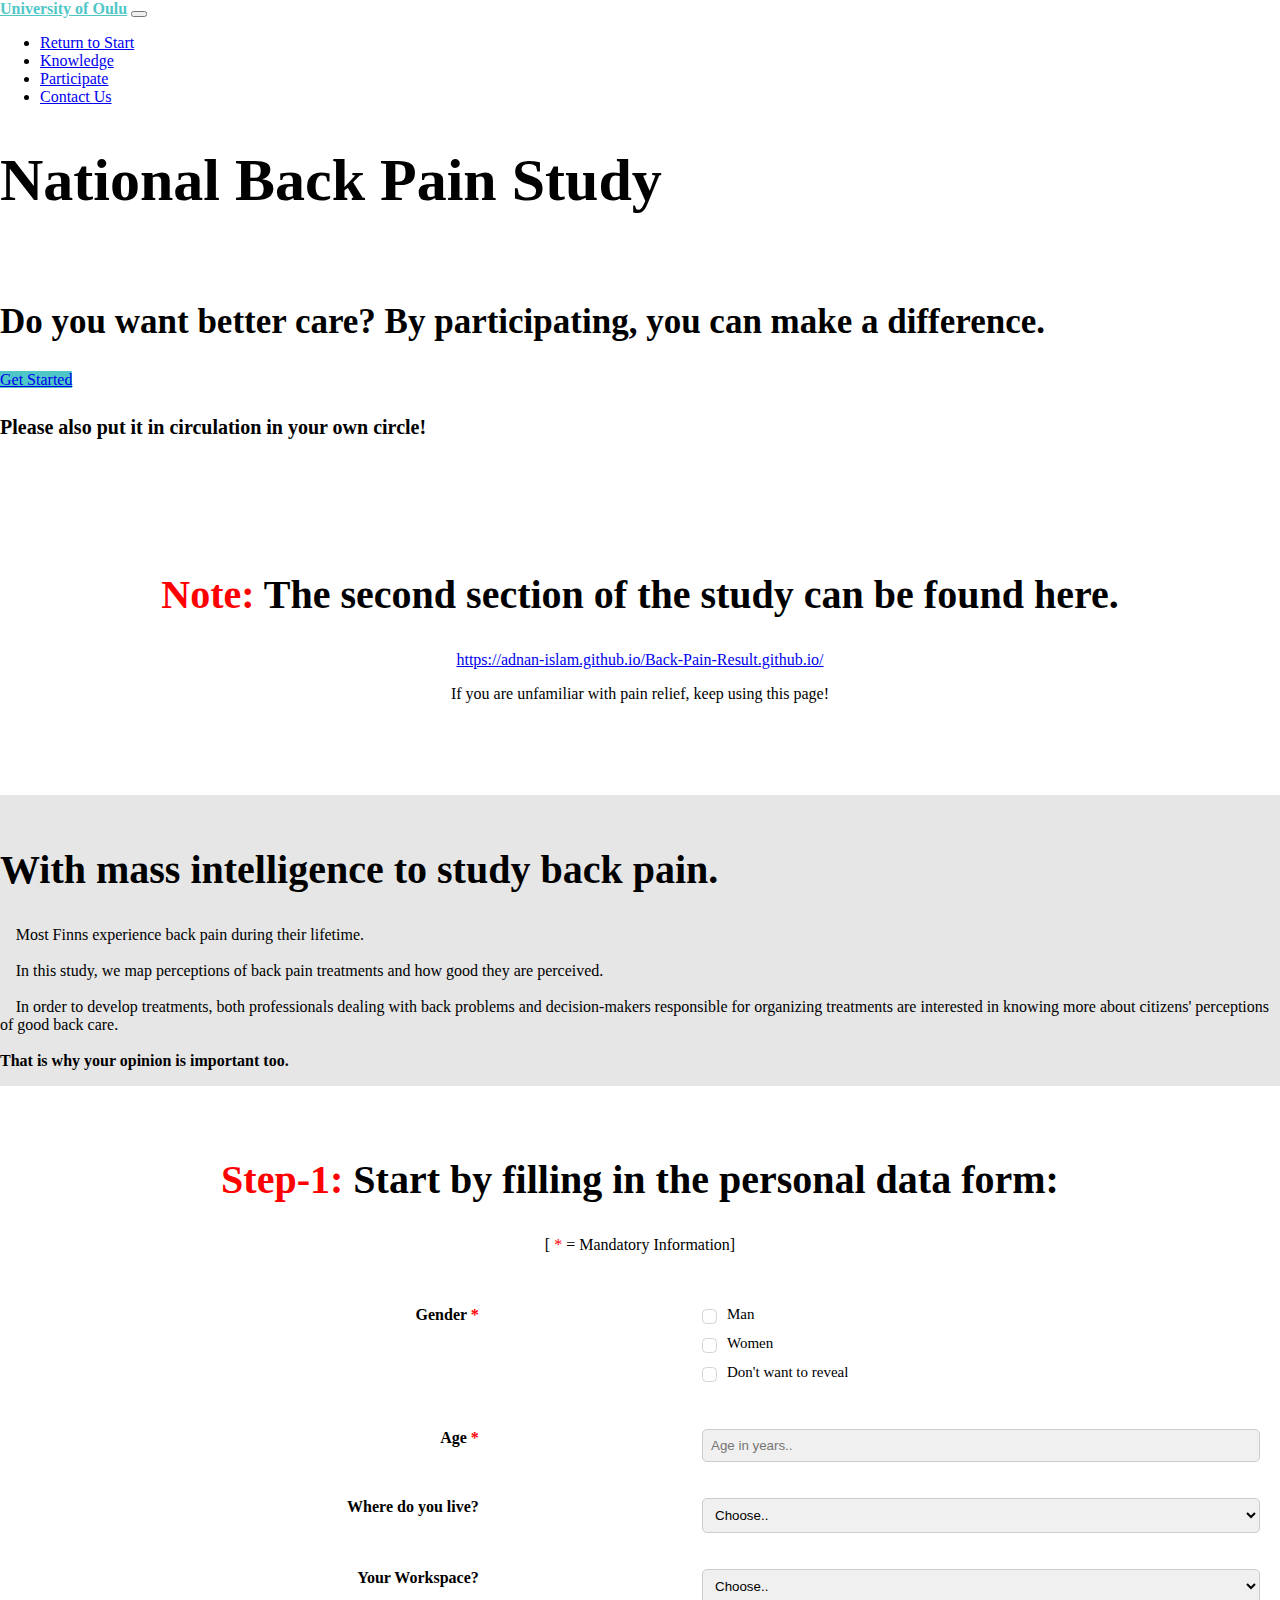
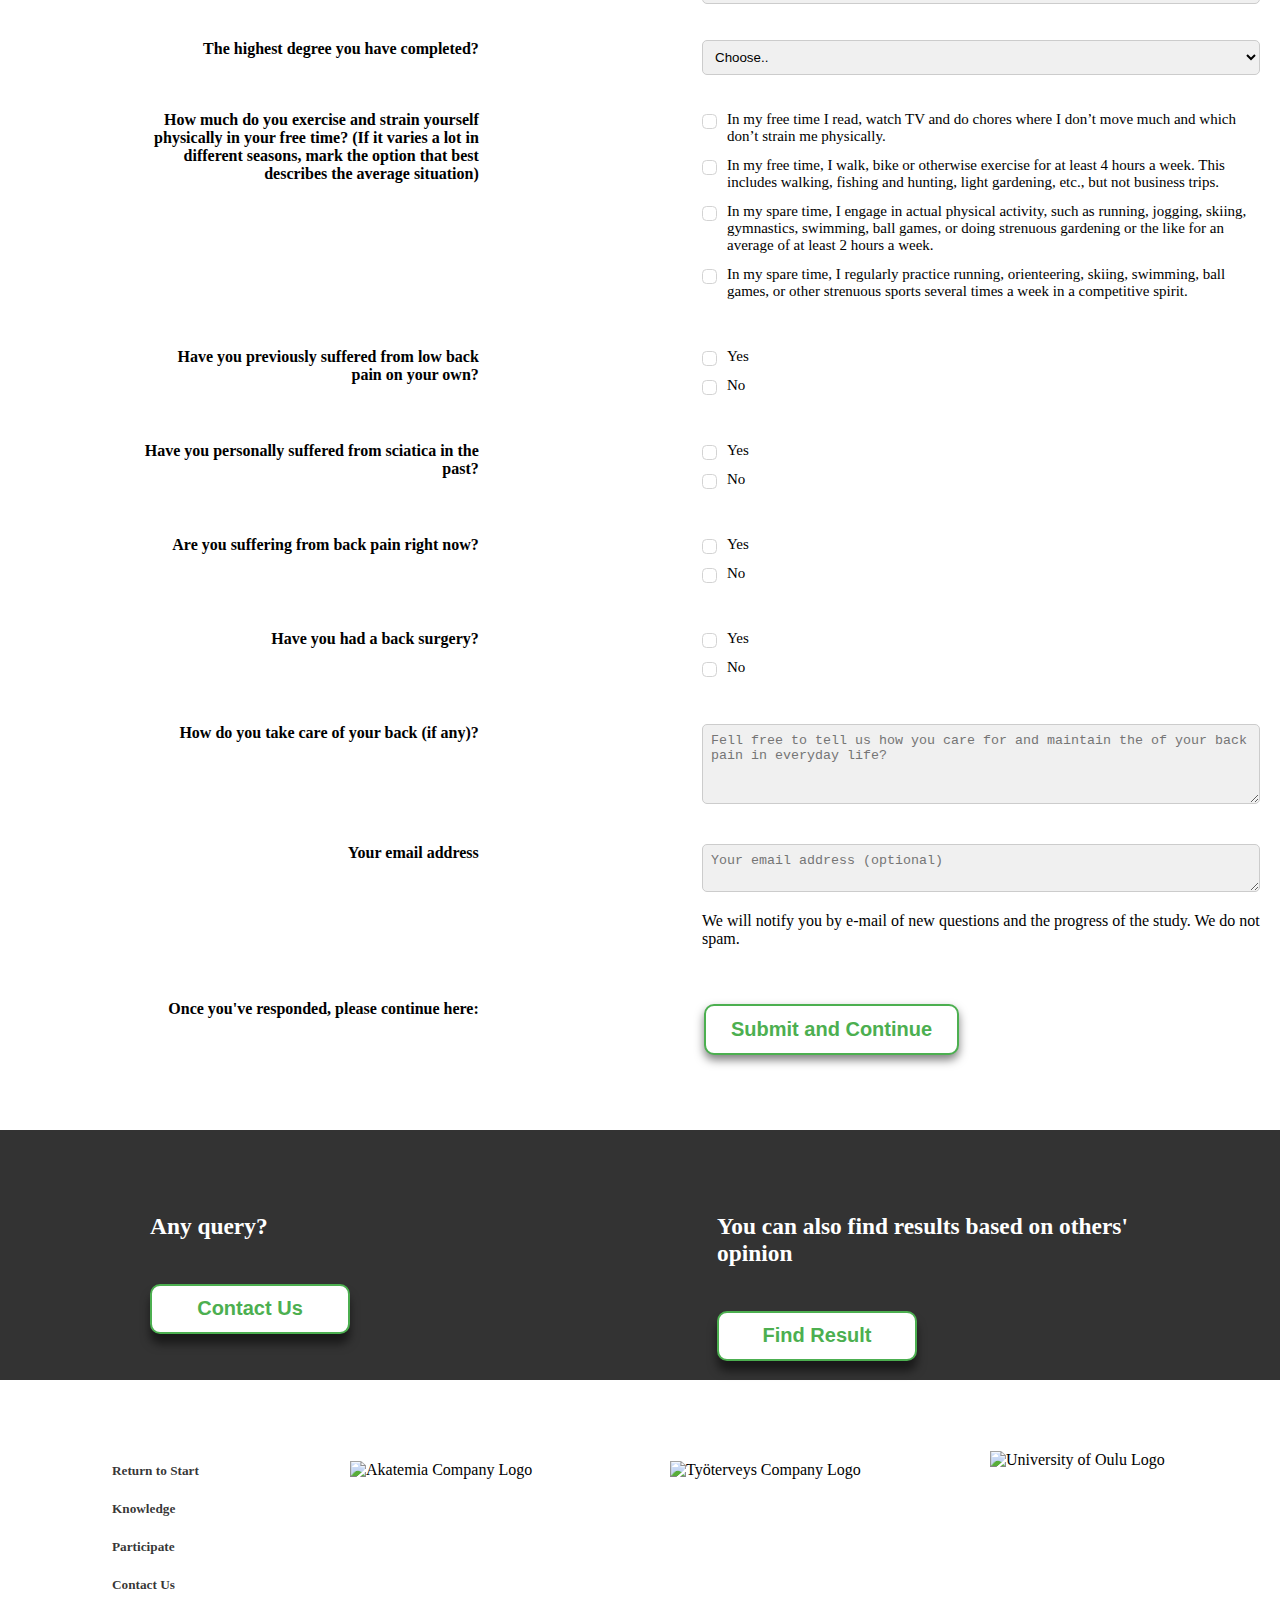
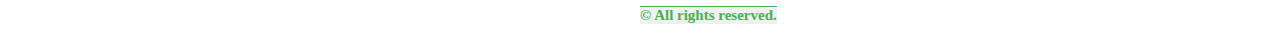
==== index.html @ d92f2172 "Update index.html" ====
<!DOCTYPE html>
<html lang="en">

  <head>
    <meta charset="utf-8">
    <meta name="viewport" content="width=device-width, initial-scale=1, shrink-to-fit=no">
    <meta name="description" content="National Back Pain Study">
    <meta name="author" content="Adnanul Islam">

    <title>National Back Pain</title>
    <!-- Own CSS file -->
    <link rel="stylesheet" type="text/css" href="css/Main.css">
    <link rel="stylesheet" type="text/css" media="screen and (max-width: 305px)" href="css/Very_Old_Mobile_Phone.css">
    <link rel="stylesheet" type="text/css" media="screen and (min-width: 306px) and (max-width: 400px)" href="css/Old_Mobile_Phone.css">
    <link rel="stylesheet" type="text/css" media="screen and (min-width: 401px) and (max-width: 600px)" href="css/Smart_Phone.css">
    <link rel="stylesheet" type="text/css" media="screen and (min-width: 601px) and (max-width: 770px)" href="css/Tablet.css">
    <link rel="stylesheet" type="text/css" media="screen and (min-width: 771px) and (max-width: 1000px)" href="css/Laptop.css">
    <link rel="stylesheet" type="text/css" media="screen and (min-width: 1001px) and (max-width: 1250px)" href="css/Desktop.css">
    <link rel="stylesheet" type="text/css" media="screen and (min-width: 1251px) and (max-width: 1500px)" href="css/Large_Desktop.css">
    <link rel="stylesheet" type="text/css" media="screen and (min-width: 1501px) and (max-width: 1800px)" href="css/Extra_Large_Laptop.css">
    <!-- Bootstrap core CSS -->
    <link href="vendor/bootstrap/css/bootstrap.min.css" rel="stylesheet">
    <!-- Custom styles for this template -->
    <link href="css/one-page-wonder.min.css" rel="stylesheet">
    <!-- Custom fonts for this template -->
    <link href="https://fonts.googleapis.com/css?family=Catamaran:100,200,300,400,500,600,700,800,900" rel="stylesheet">
    <link href="https://fonts.googleapis.com/css?family=Lato:100,100i,300,300i,400,400i,700,700i,900,900i" rel="stylesheet">
    <!-- Custom icons scripts -->
    <script src='https://kit.fontawesome.com/a076d05399.js'></script>
  </head>

  <body>

    <!-- Navigation -->
    <nav class="navbar navbar-expand-lg navbar-dark navbar-custom fixed-top">
      <div class="container">
        <a class="navbar-brand" href="#return-to-start" style="color: #50C7C7; font-weight: bold;">University of Oulu</a>
        <button class="navbar-toggler" type="button" data-toggle="collapse" data-target="#navbarResponsive" aria-controls="navbarResponsive" 
          aria-expanded="false" aria-label="Toggle navigation"><span class="navbar-toggler-icon"></span>
        </button>
        <div class="collapse navbar-collapse" id="navbarResponsive">
          <ul class="navbar-nav ml-auto">
            <li class="nav-item">
              <a class="nav-link" href="#return-to-start">Return to Start</a>
            </li>
             <li class="nav-item">
              <a class="nav-link" href="#knowledge">Knowledge</a>
            </li>
            <li class="nav-item">
              <a class="nav-link" href="#participate">Participate</a>
            </li>
            <li class="nav-item">
              <a class="nav-link" href="#contact-us">Contact Us</a>
            </li>
          </ul>
        </div>
      </div>
    </nav>

    <header id="return-to-start" class="masthead text-center text-white">
      <div class="masthead-content">
        <div class="container">
          <h1 class="masthead-heading mb-0" style="font-size: 60px">National Back Pain Study</h1><br>
          <h2 class="masthead-subheading mb-0" style="font-size: 35px">Do you want better care? By participating, you can make a difference.</h2>
          <a href="#" class="btn btn-primary btn-xl rounded-pill mt-5" style="background-color: #50C7C7; margin-bottom: 30px;">Get Started</a>
          <h4 class="masthead-subheading mb-0" style="font-size: 20px;"> Please also put it in circulation in your own circle!</h4>
        </div>
      </div>
      
      
      <div class="bg-circle-1 bg-circle"></div>
      <div class="bg-circle-2 bg-circle"></div>
      <div class="bg-circle-3 bg-circle"></div>
      <div class="bg-circle-4 bg-circle"></div>
    </header>

    <br><br><br><br>

    <section style="text-align: center; margin: 20px;">
      <h2 style="font-size: 40px;"><span style="color: red;">Note:</span> The second section of the study can be found here.</h2>
      <a href="https://adnan-islam.github.io/Back-Pain-Result.github.io/" target="_parent">https://adnan-islam.github.io/Back-Pain-Result.github.io/</a>
      <p>If you are unfamiliar with pain relief, keep using this page!</p>
    </section>

    <br><br><br><br>

    <section id="knowledge" style="background-color: #E6E6E6;">
      <div class="container">
        <div class="row align-items-center">
          <div class="col-lg-6 order-lg-2">
            <div class="p-5">
              <img class="img-fluid rounded-circle" src="img/05.jpg" alt="">
            </div>
          </div>
          <div class="col-lg-6 order-lg-1">
            <div class="p-5">
              <p>
                <h2 class="display-4" style="font-size:40px">With mass intelligence to study back pain.</h2>
                <strong><i style='font-size:15px' class='fas'>&#xf061;</i></strong> Most Finns experience back pain during their lifetime.
                <br><br>
                <strong><i style='font-size:15px' class='fas'>&#xf061;</i> </strong> In this study, we map perceptions of back pain treatments and how good they are perceived. 
                <br><br>
                <strong><i style='font-size:15px' class='fas'>&#xf061;</i> </strong> In order to develop treatments, both professionals dealing with back problems and decision-makers responsible for organizing treatments are interested in knowing more about citizens' perceptions of good back care.
                <br><br>
                <strong>That is why your opinion is important too.</strong>
              </p> 
            </div>
          </div>
        </div>
      </div>
    </section>

    <br><br>

    <section id="participate">
      <div class="container">
        <div class="row align-items-center">
          <div class="col-lg-6"></div>
          <div style="text-align: center; margin: 20px;">
          <h2 style="font-size: 40px;"> <span style="color: red;">Step-1: </span> Start by filling in the personal data form: </h2>
          <p>[ <span style="color: red;">*</span> = Mandatory Information]</p>

          <br><br>
        
          <form action="">
            <div class="row">
              <label class="form-info-selection required">Gender</label>
              <div class="form-radio-option">
                <label class="form-radio">Man
                  <input type="radio" name="radio"> <span class="checkmark"></span>
                </label>
                <label class="form-radio">Women
                  <input type="radio" name="radio"><span class="checkmark"></span>
                </label>
                <label class="form-radio">Don't want to reveal
                  <input type="radio" name="radio"><span class="checkmark"></span>
                </label>
              </div>
            </div>

            <br><br> 

            <div class="row">
              <label class="form-info-selection required">Age</label>
              <div class="form-radio-option" for="age-info">
                <input type="number" id="age-info" name="quantity" placeholder="Age in years..">
              </div>
            </div>

            <br><br> 

            <div class="row">
              <label class="form-info-selection" for="living-info">Where do you live?</label>
              <div class="form-radio-option">
                <select name="form-living-info" id="living-info">
                  <option>Choose..</option>
                  <option>Uusimaa</option>
                  <option>Southwest Finland</option>
                  <option>Eastern Uusimaa</option>
                  <option>Satakunta</option>
                  <option>Skirt</option>
                  <option>Pirkanmaa</option>
                  <option>Päijät-Häme</option>
                  <option>Kymenlaakso</option>
                  <option>South Karelia</option>
                  <option>South Savo</option>
                  <option>Westmeath</option>
                  <option>North Karelia</option>
                  <option>Middle-Finland</option>
                  <option>Southern Ostrobothnia</option>
                  <option>Ostrobothnia</option>
                  <option>Central Ostrobothnia</option>
                  <option>Northern Ostrobothnia</option>
                  <option>Lapland</option>
                  <option>Aland</option>
                </select>
              </div>
            </div>

            <br><br>

            <div class="row">
              <label class="form-info-selection" for="work-info">Your Workspace?</label>
              <div class="form-radio-option">
                <select name="form-living-info" id="work-info">
                  <option>Choose..</option>
                  <option>Full Time Employed</option>
                  <option>Part Time Employed</option>
                  <option>Retired</option>
                  <option>Unemployed</option>
                  <option>Don not want to answer</option>
                </select>
              </div>
            </div>

            <br><br> 

            <div class="row">
              <label class="form-info-selection" for="degree-info">The highest degree you have completed?</label>
              <div class="form-radio-option">
                <select name="form-living-info" id="degree-info">
                  <option>Choose..</option>
                  <option>University Degree (e.g. Master's, Doctor's, etc.)</option>
                  <option>Bachelor's Degree</option>
                  <option>Matriculation Examination</option>
                  <option>International Baccalaureate</option>
                  <option>Dual Degree (Student + Vocational Degree)</option>
                  <option>Further Qualification</option>
                  <option>Primary School Leaving Certificate</option>
                  <option>No Degree</option>
                  <option>Do not want to answer</option>
                </select>
              </div>
            </div>

            <br><br> 

            <div class="row">
              <label class="form-info-selection">How much do you exercise and strain yourself physically in your free time? (If it varies a lot in different  
                seasons, mark the option that best describes the average situation)
              </label>
              <div class="form-radio-option">
                <label class="form-radio">In my free time I read, watch TV and do chores where I don’t move much and which don’t strain me physically.
                  <input type="radio" name="radio"> <span class="checkmark"></span>
                </label>
                <label class="form-radio">In my free time, I walk, bike or otherwise exercise for at least 4 hours a week. This includes walking, fishing and 
                  hunting, light gardening, etc., but not business trips.
                  <input type="radio" name="radio"><span class="checkmark"></span>
                </label>
                <label class="form-radio">In my spare time, I engage in actual physical activity, such as running, jogging, skiing, gymnastics, swimming, 
                  ball games, or doing strenuous gardening or the like for an average of at least 2 hours a week.
                  <input type="radio" name="radio"><span class="checkmark"></span>
                </label>
                <label class="form-radio">In my spare time, I regularly practice running, orienteering, skiing, swimming, ball games, or other strenuous 
                  sports several times a week in a competitive spirit.
                  <input type="radio" name="radio"><span class="checkmark"></span>
                </label>
              </div>
            </div>

            <br><br>

            <div class="row">
              <label class="form-info-selection">Have you previously suffered from low back pain on your own?</label>
              <div class="form-radio-option">
                <label class="form-radio">Yes
                  <input type="radio" name="radio"> <span class="checkmark"></span>
                </label>
                <label class="form-radio">No
                  <input type="radio" name="radio"><span class="checkmark"></span>
                </label>
              </div>
            </div>

            <br><br>

            <div class="row">
              <label class="form-info-selection">Have you personally suffered from sciatica in the past?</label>
              <div class="form-radio-option">
                <label class="form-radio">Yes
                  <input type="radio" name="radio"> <span class="checkmark"></span>
                </label>
                <label class="form-radio">No
                  <input type="radio" name="radio"><span class="checkmark"></span>
                </label>
              </div>
            </div>

            <br><br>

            <div class="row">
              <label class="form-info-selection">Are you suffering from back pain right now?</label>
              <div class="form-radio-option">
                <label class="form-radio">Yes
                  <input type="radio" name="radio"> <span class="checkmark"></span>
                </label>
                <label class="form-radio">No
                  <input type="radio" name="radio"><span class="checkmark"></span>
                </label>
              </div>
            </div>

            <br><br>

            <div class="row">
              <label class="form-info-selection">Have you had a back surgery?</label>
              <div class="form-radio-option">
                <label class="form-radio">Yes
                  <input type="radio" name="radio"> <span class="checkmark"></span>
                </label>
                <label class="form-radio">No
                  <input type="radio" name="radio"><span class="checkmark"></span>
                </label>
              </div>
            </div>

            <br><br>
           
            <div class="row">
              <label class="form-info-selection" for="backpain-info">How do you take care of your back (if any)?</label>
              <div class="form-radio-option">
                <textarea id="subject" name="backpain-info" placeholder="Fell free to tell us how you care for and maintain the of your back pain in everyday life?" style="height: 80px;"></textarea>
              </div>
            </div>

            <br><br>
           
            <div class="row">
              <label class="form-info-selection" for="email-info">Your email address</label>
              <div class="form-radio-option">
                <textarea type="text" id="email-info" name="lastname" placeholder="Your email address (optional)" style="height: auto;"></textarea>
                <p>We will notify you by e-mail of new questions and the progress of the study. We do not spam.</p>
              </div>
            </div>

            <br><br>

            <div class="row">
              <label class="form-info-selection" for="form-button">Once you've responded, please continue here:</label>
              <div class="form-radio-option">
                <a href="Participate.html#participate" href="_parent">
                  <button class="form-button" type="button">Submit and Continue</button>
                </a>
              </div>
            </div>
          </form>
        </div>
      </div>
    </section>

    <br><br>

    <!-- Footer -->
    <div class="footer">
      <div class="Onboard" id="contact-us">
        <h3>Any query?</h3>
        <button onclick="openForm()" class="send_email_button" type="button">Contact Us</button>

        <div class="form-popup" id="myForm">
          <form action="#" class="form-container">
            <h2>Contact Form</h2>

            <label for="fname">First Name</label>
              <input type="text" id="fname" name="firstname" placeholder="Your first name..">

            <label for="lname">Last Name</label>
              <input type="text" id="lname" name="lastname" placeholder="Your last name..">

            <label for="subject">Your Message</label>
              <textarea id="subject" name="subject" placeholder="Write your message here.." style="height:100px"></textarea>

            <button type="button" class="submit_button" onclick="closeForm()">Send</button>
            <button type="button" class="close_button" onclick="closeForm()">Cancel</button>
          </form>
        </div>
      </div>

      <div class="Onboard_para">
        <h3> You can also find results based on others' opinion</h3>
        <a href="https://adnan-islam.github.io/Back-Pain-Result.github.io/" target="_parent"> 
          <button class="find-result-button" type="button">Find Result</button>
        </a> 
      </div>
    </div>

    <br><br>

    <!-- White Footer Part-->
    <div class="column">
      <div class="footer-link">
        <h5> <a href="#return-to-start"><i class='fas'>&#xf0da;</i> &nbsp;Return to Start</a> </h5>
        <h5> <a href="#knowledge"><i class='fas'>&#xf0da;</i> &nbsp;Knowledge</a> </h5>
        <h5> <a href="#participate"><i class='fas'>&#xf0da;</i> &nbsp;Participate</a> </h5>
        <h5> <a href="##contact-us"><i class='fas'>&#xf0da;</i> &nbsp;Contact Us</a> </h5>
      </div>
    </div>
    
    <div class="column"><img class="col_img" src="img/07.jpg" alt="Akatemia Company Logo"></div>
        
    <div class="column"><img class="col_img" src="img/08.jpg" alt="Työterveys Company Logo"></div>

    <div class="column"><img class="col_img_oulu" src="img/06.png" alt="University of Oulu Logo"></div>

    <br>

    <div class="rights">&copy; All rights reserved.</div>

    <!-- Bootstrap core JavaScript -->
    <script src="vendor/jquery/jquery.min.js"></script>
    <script src="vendor/bootstrap/js/bootstrap.bundle.min.js"></script>
    <!-- Own JavaScript -->
    <script src="Main_Study_Script.js"></script>
  </body>
</html>
---- css/Main.css ----
/* CSS for whole web page */

html {
    box-sizing: border-box;
}

*, *:before, *:after {
    box-sizing: inherit;
}

* img {
  max-width: 100%;
  width: 100%;  
} 

body, html {
  width: 100%;
  margin: 0;
  padding: 0;
  overflow-x: hidden;
}

button:focus {
  outline: none !important;
}

.required:after {
    content:" *";
    color: red;
}


	/* Form CSS*/
.form-radio {
  display: block;
  position: relative;
  padding-left: 25px;
  margin-bottom: 12px;
  margin-top: 0px;
  cursor: pointer;
  font-size: 15px;
  -webkit-user-select: none;
  -moz-user-select: none;
  -ms-user-select: none;
  user-select: none;
}

	/* Hide the browser's default radio button */
.form-radio input {
  position: absolute;
  opacity: 0;
  cursor: pointer;
}

	/* Create a custom radio button */
.checkmark {
  position: absolute;
  top: 3px;
  left: 0;
  height: 15px;
  width: 15px;
  border: 1px solid lightgray;
  background-color: white;
  border-radius: 30%;
}

	/* On mouse-over, add a grey background color */
.form-radio:hover input ~ .checkmark {
  background-color: lightgray;
}

	/* When the radio button is checked, add a blue background */
.form-radio input:checked ~ .checkmark {
  background-color: #4CAF50;
}

	/* Create the indicator (the dot/circle - hidden when not checked) */
.checkmark:after {
  content: "";
  position: absolute;
  display: none;
}

	/* Show the indicator (dot/circle) when checked */
.form-radio input:checked ~ .checkmark:after {
  display: block;
}

	/* Style the indicator (dot/circle) */
.form-radio .checkmark:after {
  top: 2px;
  left: 2px;
  bottom: 2px;
  right: 2px;
  width: 9px;
  height: 9px;
  border-radius: 80%;
  background: white;
}

	/* Form Options and Position */
form {
  text-align: left;
  margin-left: 10%;
}

.form-info-selection {
  float: left;
  width: 30%;
  text-align: right;
  font-weight: bold;
  
}

.form-radio-option {
  float: right;
  width: 50%;
  margin-left: 20px;
}


.form-radio-option input[type=text], .form-radio-option input[type=number], 
.form-radio-option select, .form-radio-option textarea {
  width: 100%;
  font-size: auto;
  padding: 8px;
  border: 1px solid #ccc;
  border-radius: 5px;
  background-color: #F0F0F0; 
  resize: vertical;
}

.form-radio-option input[type=text]:hover, .form-radio-option input[type=number]:hover, 
.form-radio-option select:hover, .form-radio-option textarea:hover {
  box-shadow: 2px 2px 10px 2px powderblue;
}

.form-radio-option input[type=text]:focus, .form-radio-option input[type=number]:focus, 
.form-radio-option select:focus, .form-radio-option textarea:focus {
  box-shadow: 2px 2px 10px 2px powderblue;
  outline: none;
  border: 1px solid black;
}


  /* Submit and Continue Button */
.form-button {
  border: none;
  color: white;
  padding: 12px 25px;
  text-align: center;
  text-decoration: none;
  display: inline-block;
  font-size: 20px;
  font-weight: bold;
  margin: 4px 2px;
  transition-duration: 0.4s;
  cursor: pointer;
  background-color: white; 
  color: #4CAF50; 
  border: 2px solid #4CAF50;
  border-radius: 10px;
  box-shadow: 0px 5px 10px 0px rgba(0, 0, 0, 0.5);
}

.form-button:hover {
  background-color: #4CAF50;
  color: white;
}

.row:after {
  content: "";
  display: table;
  clear: both;
}

  /* Black Footer part CSS */

.footer {
  clear: both;
  width: 100%;
  height: 250px;
  padding: 50px;
  margin-top: 15px;
  background: rgba(0, 0, 0, 0.8);
}

.Onboard {
  text-align: left;
  float: left;
  width: 35%;
  color: white;
  margin-left: 100px;
  margin-right: 10px;
  margin-top: 10px;
  font-size: 20px;
}

.Onboard_para {
  text-align: left;
  float: right;
  width: 35%;
  color: white;
  margin-left: 10px;
  margin-right: 100px;
  margin-top: 10px;
  font-size: 20px;
}


  /* Contact Us and Find Result Buttons CSS */

.send_email_button, .find-result-button {
  display: inline-block;
  width: 200px;
  height: 50px;
  padding: 0;
  margin-top: 20px;
  font-size: 20px;
  font-weight: bold;
  background-color: white; 
  color: #4CAF50; 
  border: 2px solid #4CAF50;
  outline: none;
  border-radius: 10px;
  box-shadow: 0px 10px 10px 0px rgba(0, 0, 0, 0.5);
  cursor: pointer;
  transition-duration: 0.4s;
}

.send_email_button:hover, .find-result-button:hover {
  background-color: #4CAF50;
  color: white;
  border: none;
  outline: none;
}


    /* Contact Us Pop Up Form CSS */

.form-popup {
  display: none;
  position: fixed;
  left: 300px;
  right: 100px;
  top: 100px;
  bottom: 30px;
  outline: none;
  border: none;
  z-index: 1031;
}

      
.form-container {
  text-align: left;
  width: 500px;
  height: 600px;
  padding: 20px;
  background-color: rgb(90, 138, 126);
  color: white;
  border-radius: 10px;
  border: none;

}

      
.form-container input[type=text], .form-container textarea {
  width: 100%;
  padding: 12px;
  font-size: 12px;
  border: 1px solid black;
  border-radius: 5px;
  box-sizing: border-box;
  margin-top: 10px;
  margin-bottom: 15px;
  resize: vertical;
}

.form-container input[type=text]:hover, .form-container textarea:hover {
  background-color: none;
  border: 1px solid black;
  outline: none;
  box-shadow: 2px 2px 10px 2px powderblue;
}

.form-container input[type=text]:focus, .form-container textarea:focus {
  background-color: none;
  border: 1px solid black;
  outline: none;
  box-shadow: 2px 2px 10px 2px powderblue;
}


     /* Contact Form  Buttons CSS */ 

.submit_button {
  width: 45%;
  height: 50px;
  font-size: 20px;
  font-weight: bold;
  padding: 0;
  margin: 10px;
  outline: none;
  border: none;
  border-radius: 10px;
  cursor: pointer;
  text-decoration: none;
  display: inline-block;
  transition-duration: 0.4s;
  background-color: white; 
  color: rgb(171, 119, 9); 
  border: 2px solid rgb(171, 119, 9);
  border-radius: 10px;
  box-shadow: 0px 10px 10px 0px rgba(0, 0, 0, 0.5);
}

.submit_button:hover {
  background-color: rgb(171, 119, 9);
  color: white;
}

      
.close_button {
  width: 45%;
  height: 50px;
  font-size: 20px;
  font-weight: bold;
  padding: 0;
  margin: 10px;
  outline: none;
  border: none;
  border-radius: 10px;
  cursor: pointer;
  text-decoration: none;
  display: inline-block;
  transition-duration: 0.4s;
  background-color: white; 
  color: red; 
  border: 2px solid red;
  border-radius: 10px;
  box-shadow: 0px 10px 10px 0px rgba(0, 0, 0, 0.5);
}

.close_button:hover {
  background-color: red;
  color: white;
}

/* Footer White part CSS */

.column { 
  float: left;
  width: 25%;
  padding: 25px;
}

.column a:link, .column a:visited, .column a:active {
  margin-left: 50px;
  color: rgba(0, 0, 0, 0.8);
  text-decoration: none;
} 

.column a:hover {
  color: green;
  text-decoration: none;
}

.footer-link {
  margin-left: 20px;
}

.col_img {
  float: left;
  margin-left: 5px;
  width: 200px;
  height: 100px;
  margin-top: 20px;
}

.col_img_oulu {
  float: left;
  margin-left: 5px;
  width: 250px;
  height: 100px;
  margin-top: 10px;
}

.column:after {
  content: "";
  display: table;
  clear: both;
}

div.rights {
  float: left;
  margin-left: 25%;
  font-weight: bold;
  font-size: 15px;
  color: #4CAF50;
  margin-top: 20px;
  margin-bottom: 20px;
  border-top: 1px solid #4CAF50;
  background-color: #F0F0F0;
}

/*---------------------------------------- Participate Page CSS ------------------------------------------------------------------------------------*/

#rate-proposal {
	float: left;
	margin-left: 10%;
	margin-right: 10%;
	margin-top: 10px;
	margin-bottom: 50px;
}

.gallery {
	position: relative;
	text-align: center;
	float: left;
	margin: 30px;
	width: 28%;
	height: 120px;
	padding: 10px;
	border-radius: 8px;
	background-color: white;
	color: #4CAF50;
	font-weight: bold;
	font-size: 20px;
	border: 1px solid #4CAF50;
	cursor: pointer;
}

.gallery:hover {
		box-shadow: 5px 5px 8px 5px rgba(0, 0, 0, 0.3);
}

.gallery:focus {
	background-color: rgba(0, 0, 0, 0.1);
}


	/* Range Slider CSS */

.slidecontainer {
	width: 60%;
	margin-top: 0px;
	margin-left: 20%;
	margin-right: 20%;
	margin-bottom: 20px;
}

#slider-range1, #slider-range2, #slider-range3, #slider-range4 {
	background: mediumseagreen;
	border-radius: 4px;
	border: none;
	outline: none;
	opacity: 0.8;
}

#amount1, #amount2, #amount3, #amount4 {
	border: none; 
	outline: none; 
	color: blue; 
	font-weight: bold;
	font-size: 20px;
}

	/* Took this from Jquery default CSS */
.ui-slider .ui-slider-range {
	background: rgb(171, 119, 9);
}

	/* Took this from Jquery default CSS */
span.ui-slider-handle.ui-corner-all.ui-state-default {
    border: 1px solid black;
    cursor: pointer;
}


	/* To display the result of search CSS */
#result_display {
	text-align: justify;
	margin-top: 10px;
	margin-left: 20%;
	margin-right: 20%;
	margin-bottom: 0px;
}

#result_display_new_criteria {
	text-align: justify;
	margin-top: 10px;
	margin-left: 20%;
	margin-right: 20%;
	margin-bottom: 50px;
}

	/* Submit and Rate other suggestions, and New Criteria Proposal Buttons CSS */
.submit-rate-button {
  display: inline-block;
  padding: 12px 25px;
  font-size: 20px;
  font-weight: bold;
  margin-left: 20%;
  transition-duration: 0.4s;
  cursor: pointer;
  background-color: #4CAF50; 
  color: white; 
  border: 2px solid #4CAF50;
  border-radius: 10px;
  text-decoration: none;
  box-shadow: 0px 5px 10px 0px rgba(0, 0, 0, 0.5);
}

.submit-new-criteria-button {
  display: inline-block;
  padding: 12px 25px;
  font-size: 20px;
  font-weight: bold;
  margin-left: 0%;
  transition-duration: 0.4s;
  cursor: pointer;
  background-color: #4CAF50; 
  color: white; 
  border: 2px solid #4CAF50;
  border-radius: 10px;
  text-decoration: none;
  box-shadow: 0px 5px 10px 0px rgba(0, 0, 0, 0.5);
}

.submit-rate-button:hover, .submit-new-criteria-button:hover {
  background-color: white;
  color: #4CAF50;
  border: 2px solid #4CAF50;
}

	/* Rate this proposal and Click here to add options CSS */
.proposal-below-button, .add-new-criteria-button {
  display: inline-block;
  padding: 5px;
  font-size: 20px;
  font-weight: bold;
  margin: 4px 2px;
  cursor: pointer;
  background-color: white;
  color: #4CAF50; 
  border: none;
  outline: none;
  text-decoration: none;
}

.proposal-below-button:hover, .add-new-criteria-button:hover {
  background-color: lightgray;
  color: #4CAF50;
  border-bottom: 2px solid #4CAF50;
  outline: none;
}
---- css/Very_Old_Mobile_Phone.css ----
@media screen and (max-width: 305px) {
	

	.form-button {
		width: 120px;
		height: 40px;
		padding: 2px;
		margin-top: 20px;
		font-size: 10px;
		font-weight: bold;
		background-color: white; 
		color: #4CAF50; 
		border: 2px solid #4CAF50;
		outline: none;
		border-radius: 10px;
		box-shadow: 0px 10px 10px 0px rgba(0, 0, 0, 0.5);
		cursor: pointer;
		transition-duration: 0.4s;
	}

	.send_email_button, .find-result-button {
		  display: inline-block;
		  width: 180px;
		  height: 50px;
		  padding: 0;
		  margin-top: 20px;
		  font-size: 18px;
		  font-weight: bold;
		  background-color: white; 
		  color: #4CAF50; 
		  border: 2px solid #4CAF50;
		  outline: none;
		  border-radius: 10px;
		  box-shadow: 0px 10px 10px 0px rgba(0, 0, 0, 0.5);
		  cursor: pointer;
		  transition-duration: 0.4s;
}

	.Onboard, .Onboard_para  {
		text-align: left;
	 	float: left;
	 	width: 100%;
	 	color: white;
	 	margin-left: 20px;
	 	margin-right: 20px;
	 	margin-top: 20px;
	 	margin-bottom: 20px;
	 	font-size: 20px;
 	}

 	.footer	{
		width: 100%;
		height: 450px;
		padding: 20px;
		font-size: 15px;
		margin-top: 10px;
		background: rgba(0, 0, 0, 0.8);
	}

	.column { 
		float: left;
		width: 100%;
		margin-left: 5px;
		margin-top: 20px;
		padding: 5px;
	}

	.col_img {
		float: left;
		margin-left: 8%;
		width: 200px;
		height: 100px;
		margin-top: 10px;
	}

	.col_img_oulu {
		float: left;
		margin-left: 8%;
		width: 200px;
		height: 100px;
		margin-top: 10px;
	}

	.footer-link {
  		margin-left: 5px;
	}

	.form-popup {
		left: 10px;
		right: 20px;
		top: 10px;
		bottom: 20px;
	}

	.form-container {
		width: 220px;
		height: 580px;
		padding: 10px;
		margin-right: 10px;
	}

	.submit_button, .close_button {
		width: 90%;
	}

	/*---------------------------------------- Participate Page CSS ------------------------------------------------------------------------------------*/

	#rate-proposal {
		float: left;
		margin-left: 10px;
		margin-right: 10px;
		margin-top: 10px;
		margin-bottom: 50px;
	}

	.gallery {
		margin: 10px;
		width: 90%;
		height: 100px;
		padding: 5px;
		border-radius: 8px;
		font-size: 12px;
	}

	.submit-rate-button, .submit-new-criteria-button {
		  padding: 10px;
		  font-size: 15px;
		  height: 80px;
		  width: 180px;
	}

}
---- css/Old_Mobile_Phone.css ----
@media screen and (min-width: 306px) and (max-width: 400px) {

	.form-button {
		width: 150px;
		height: 50px;
		padding: 2px;
		margin-top: 20px;
		font-size: 15px;
		font-weight: bold;
		background-color: white; 
		color: #4CAF50; 
		border: 2px solid #4CAF50;
		outline: none;
		border-radius: 10px;
		box-shadow: 0px 10px 10px 0px rgba(0, 0, 0, 0.5);
		cursor: pointer;
		transition-duration: 0.4s;
	}

	.Onboard, .Onboard_para  {
		text-align: left;
	 	float: left;
	 	width: 100%;
	 	color: white;
	 	margin-left: 20px;
	 	margin-right: 20px;
	 	margin-top: 20px;
	 	margin-bottom: 20px;
	 	font-size: 20px;
 	}


 	.footer	{
		width: 100%;
		height: 450px;
		padding: 30px;
		margin-top: 10px;
		background: rgba(0, 0, 0, 0.8);
	}


	.column { 
		float: left;
		width: 100%;
		margin-left: 6%;
		margin-top: 20px;
		padding: 5px;
	}

	.col_img {
		float: left;
		margin-left: 10%;
		width: 200px;
		height: 100px;
		margin-top: 10px;
	}

	.col_img_oulu {
		float: left;
		margin-left: 10%;
		width: 200px;
		height: 100px;
		margin-top: 10px;
	}

	.form-popup {
		left: 10px;
		right: 20px;
		top: 10px;
		bottom: 20px;
	}

	.form-container {
		width: 220px;
		height: 580px;
		padding: 10px;
		margin-right: 10px;
	}

	.submit_button, .close_button {
		width: 90%;
	}

	div.rights {
	  float: left;
	  margin-left: 28%;
	}


	/*---------------------------------------- Participate Page CSS ------------------------------------------------------------------------------------*/

	#rate-proposal {
		float: left;
		margin-left: 20px;
		margin-right: 10px;
		margin-top: 10px;
		margin-bottom: 50px;
	}

	.gallery {
		margin: 10px;
		width: 90%;
		height: 100px;
		padding: 5px;
		border-radius: 8px;
		font-size: 15px;
	}

	.submit-rate-button, .submit-new-criteria-button {
		  padding: 6px;
		  font-size: 12px;
		  height: 50px;
		  width: 200px;
	}
}
---- css/Smart_Phone.css ----
@media screen and (min-width: 401px) and (max-width: 600px) {

  	
	.form-button {
		width: 180px;
		height: 60px;
		padding: 0;
		margin-top: 20px;
		font-size: 17px;
		font-weight: bold;
		background-color: white; 
		color: #4CAF50; 
		border: 2px solid #4CAF50;
		outline: none;
		border-radius: 10px;
		box-shadow: 0px 10px 10px 0px rgba(0, 0, 0, 0.5);
		cursor: pointer;
		transition-duration: 0.4s;
	}
	
	
	.Onboard, .Onboard_para  {
		text-align: left;
	 	float: left;
	 	width: 100%;
	 	color: white;
	 	margin-left: 20px;
	 	margin-right: 20px;
	 	margin-top: 20px;
	 	margin-bottom: 20px;
	 	font-size: 20px;
 	}


 	.footer	{
		width: 100%;
		height: 400px;
		padding: 30px;
		margin-top: 10px;
		background: rgba(0, 0, 0, 0.8);
	}


	.column { 
		float: left;
		width: 100%;
		margin-left: 15%;
		margin-top: 20px;
		padding: 5px;
	}

	.col_img {
		float: left;
		margin-left: 10%;
		width: 200px;
		height: 100px;
		margin-top: 10px;
	}

	.col_img_oulu {
		float: left;
		margin-left: 10%;
		width: 200px;
		height: 100px;
		margin-top: 10px;
	}

	.form-popup {
		left: 20px;
		right: 20px;
		top: 10px;
		bottom: 20px;
	}

	.form-container {
		width: 250px;
		height: 580px;
		padding: 10px;
		margin-right: 10px;
	}

	.submit_button, .close_button {
		width: 90%;
	}

	div.rights {
	  float: left;
	  margin-left: 35%;
	}



	/*---------------------------------------- Participate Page CSS ------------------------------------------------------------------------------------*/

	#rate-proposal {
		float: left;
		margin-left: 30px;
		margin-right: 10px;
		margin-top: 10px;
		margin-bottom: 50px;
	}

	.gallery {
		margin: 10px;
		width: 40%;
		height: 100px;
		padding: 5px;
		border-radius: 8px;
		font-size: 12px;
	}

	.submit-rate-button, .submit-new-criteria-button {
		  padding: 5px;
		  font-size: 15px;
		  height: 50px;
		  width: 250px;
	}
}
---- css/Tablet.css ----
@media screen and (min-width: 601px) and (max-width: 770px) {

	
	.form-button {
		width: 220px;
		height: 60px;
		padding: 0;
		margin-top: 20px;
		font-size: 20px;
		font-weight: bold;
		background-color: white; 
		color: #4CAF50; 
		border: 2px solid #4CAF50;
		outline: none;
		border-radius: 10px;
		box-shadow: 0px 10px 10px 0px rgba(0, 0, 0, 0.5);
		cursor: pointer;
		transition-duration: 0.4s;
	}

	.Onboard, .Onboard_para {
		text-align: left;
	 	float: left;
	 	width: 90%;
	 	color: white;
	 	margin: 20px 30px 30px 30px;
	 	font-size: 20px;
 	}
 	
 	.footer	{
		background: rgba(0, 0, 0, 0.8);
		width: 100%;
		height: 400px;
		padding: 30px;
		margin-top: 10px;
	}

	.column { 
		float: left;
		width: 100%;
		margin-left: 25%;
		margin-top: 20px;
		padding: 5px;
	}

	.col_img {
		float: left;
		margin-left: 8%;
		width: 250px;
		height: 100px;
		margin-top: 10px;
	}

	.col_img_oulu {
		float: left;
		margin-left: 8%;
		width: 200px;
		height: 100px;
		margin-top: 10px;
	}


	.form-popup {
		left: 50px;
		right: 30px;
		top: 20px;
		bottom: 30px;
	}

	.form-container {
		width: 400px;
		height: 600px;
		padding: 20px;
		margin-right: 30px;
	}

	.submit_button, .close_button {
		width: 90%;
	}

	div.rights {
	  float: left;
	  margin-left: 40%;
	}

	/*---------------------------------------- Participate Page CSS ------------------------------------------------------------------------------------*/

	#rate-proposal {
		float: left;
		margin-left: 30px;
		margin-right: 10px;
		margin-top: 10px;
		margin-bottom: 50px;
	}

	.gallery {
		margin: 10px;
		width: 29%;
		height: 100px;
		padding: 5px;
		border-radius: 8px;
		font-size: 12px;
	}
}
---- css/Laptop.css ----
@media screen and (min-width: 771px) and (max-width: 1000px) {



	.Onboard {
		text-align: left;
	 	float: left;
	 	width: 45%;
	 	color: white;
	 	margin-left: 20px;
	 	margin-right: 10px;
	 	margin-top: 10px;
	 	font-size: 20px;
 	}

 	.Onboard_para {
		text-align: left;
		float: right;
		width: 45%;
		color: white;
		margin-left: 10px;
		margin-right: 20px;
		margin-top: 10px;
		font-size: 20px;
	}

	.column { 
		float: left;
		width: 30%;
		margin-left: 10px;
		margin-top: 20px;
		padding: 5px;
	}

	.col_img {
		float: left;
		margin-left: 10%;
		width: 200px;
		height: 100px;
		margin-top: 10px;
	}

	.col_img_oulu {
		float: left;
		margin-left: 10%;
		width: 250px;
		height: 100px;
		margin-top: 10px;
	}

	.form-popup {
		left: 200px;
		right: 30px;
		top: 100px;
		bottom: 30px;
	}

	.form-container {
		width: 400px;
		height: 600px;
		padding: 20px;
		margin-right: 30px;
	}

	.submit_button, .close_button {
		width: 90%;
	}

	.footer-link {
  		margin-left: 10px;
	}

	div.rights {
	  float: left;
	  margin-left: 45%;
	}

	/*---------------------------------------- Participate Page CSS ------------------------------------------------------------------------------------*/

	#rate-proposal {
		float: left;
		margin-left: 30px;
		margin-right: 20px;
		margin-top: 10px;
		margin-bottom: 50px;
	}

	.gallery {
		margin: 10px;
		width: 30%;
		height: 100px;
		padding: 5px;
		border-radius: 8px;
		font-size: 15px;
	}
}
---- css/Desktop.css ----
@media screen and (min-width: 1001px) and (max-width: 1250px) {


	.column { 
		float: left;
		width: 24%;
		margin-left: 5px;
		margin-top: 20px;
		padding: 2px;
	}

	.col_img {
		float: left;
		margin-left: 5px;
		width: 200px;
		height: 100px;
		margin-top: 20px;
	}

	.col_img_oulu {
		float: left;
		margin-left: 5px;
		width: 250px;
		height: 100px;
		margin-top: 10px;
	}

		/*---------------------------------------- Participate Page CSS ------------------------------------------------------------------------------------*/

	#rate-proposal {
		float: left;
		margin-left: 5%;
		margin-right: 2%;
		margin-top: 10px;
		margin-bottom: 50px;
	}

	.gallery {
		margin: 10px;
		width: 30%;
		height: 100px;
		padding: 5px;
		border-radius: 8px;
		font-size: 15px;
	}
}
---- css/Large_Desktop.css ----
@media screen and (min-width: 1251px) and (max-width: 1500px) {

	.col_img {
		float: left;
		margin-left: 5px;
		width: 200px;
		height: 100px;
		margin-top: 20px;
	}

	.col_img_oulu {
		float: left;
		margin-left: 5px;
		width: 250px;
		height: 100px;
		margin-top: 10px;
	}

			/*---------------------------------------- Participate Page CSS ------------------------------------------------------------------------------------*/

	#rate-proposal {
		float: left;
		margin-left: 10%;
		margin-right: 10%;
		margin-top: 10px;
		margin-bottom: 50px;
	}

	.gallery {
		margin: 10px;
		width: 30%;
		height: 100px;
		padding: 5px;
		border-radius: 8px;
		font-size: 18px;
	}

}
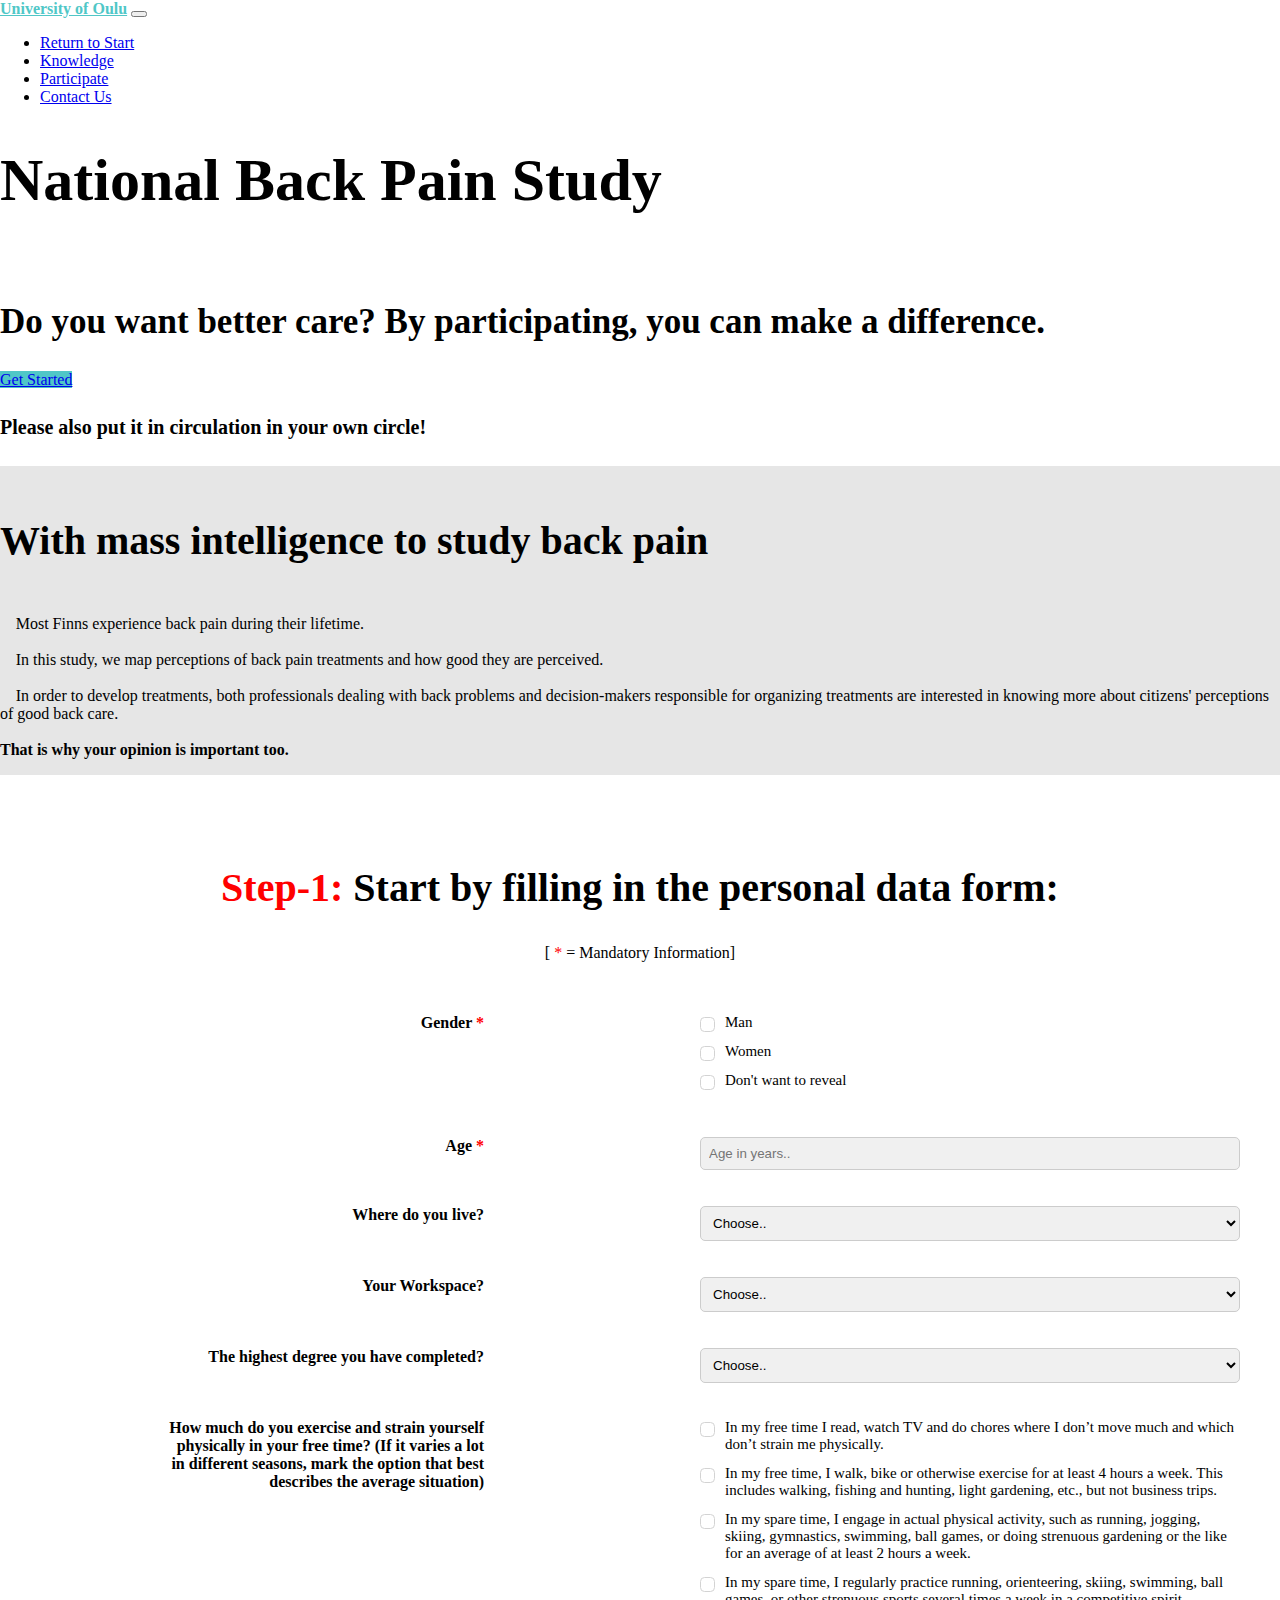
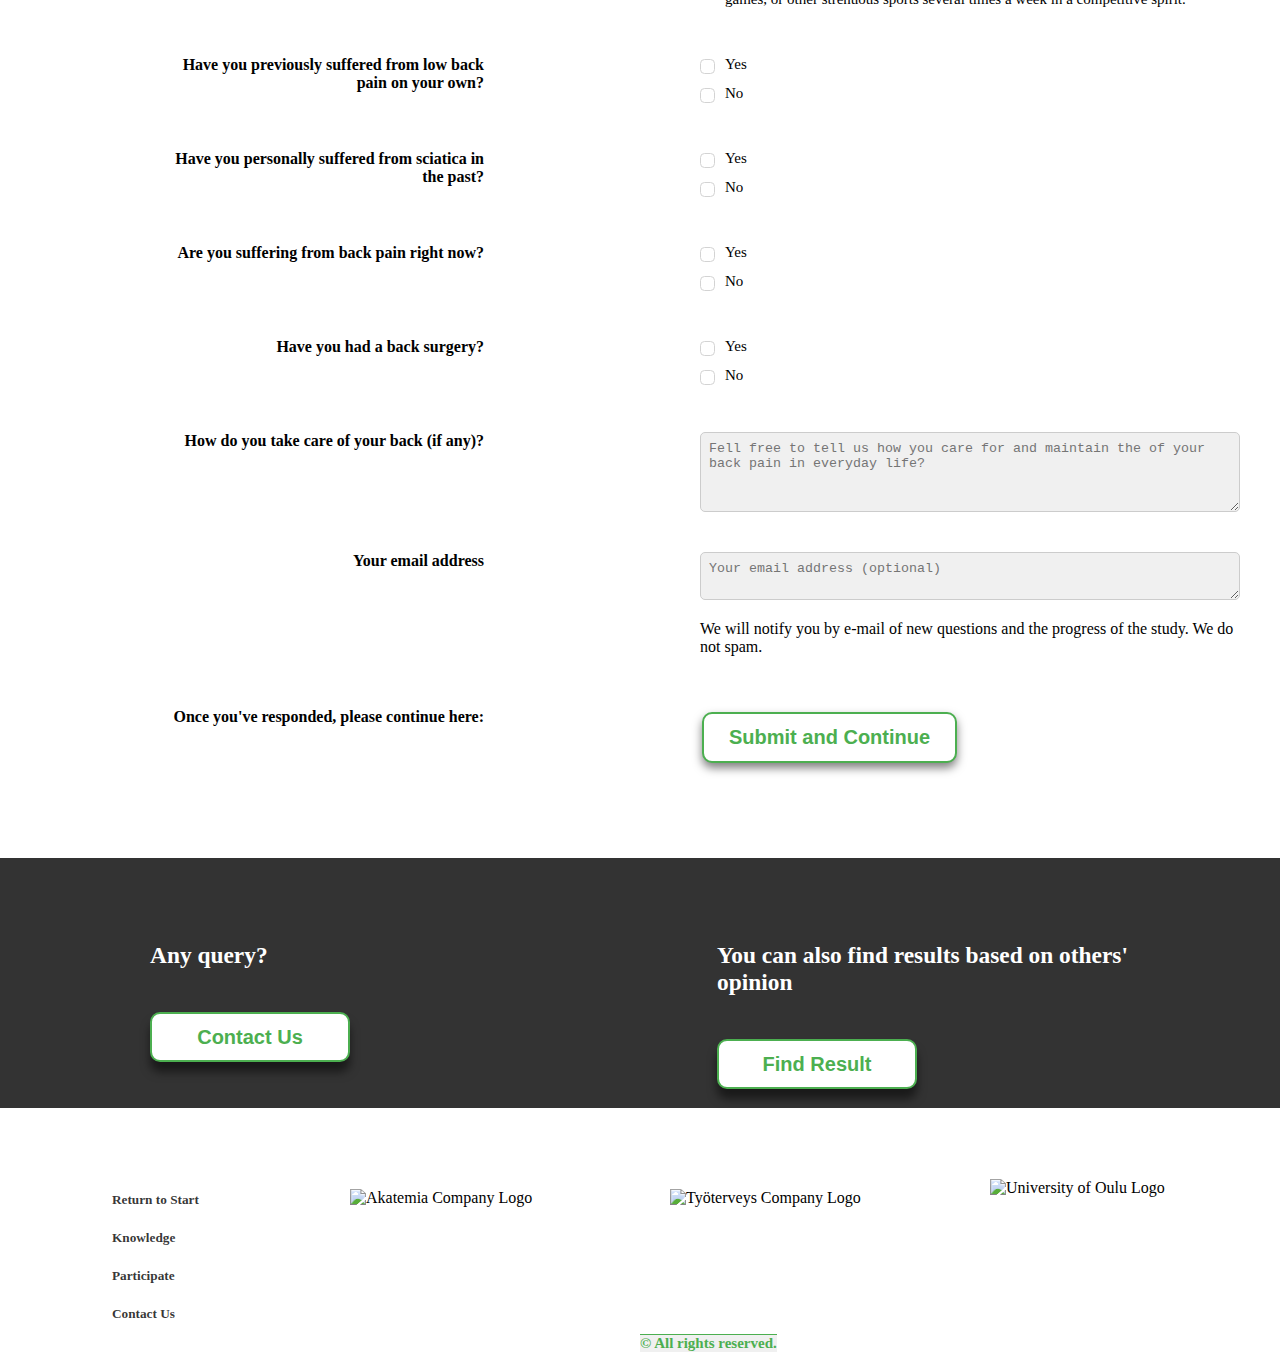
==== commit 59d9aaa3: "major changes" ====
--- a/index.html
+++ b/index.html
@@ -7,7 +7,7 @@
     <meta name="description" content="National Back Pain Study">
     <meta name="author" content="Adnanul Islam">
 
-    <title>National Back Pain</title>
+    <title>Back Pain Study-Participate</title>
     <!-- Own CSS file -->
     <link rel="stylesheet" type="text/css" href="css/Main.css">
     <link rel="stylesheet" type="text/css" media="screen and (max-width: 305px)" href="css/Very_Old_Mobile_Phone.css">
@@ -74,15 +74,7 @@
       <div class="bg-circle-4 bg-circle"></div>
     </header>
 
-    <br><br><br><br>
-
-    <section style="text-align: center; margin: 20px;">
-      <h2 style="font-size: 40px;"><span style="color: red;">Note:</span> The second section of the study can be found here.</h2>
-      <a href="https://adnan-islam.github.io/Back-Pain-Result.github.io/" target="_parent">https://adnan-islam.github.io/Back-Pain-Result.github.io/</a>
-      <p>If you are unfamiliar with pain relief, keep using this page!</p>
-    </section>
-
-    <br><br><br><br>
+    
 
     <section id="knowledge" style="background-color: #E6E6E6;">
       <div class="container">
@@ -95,7 +87,7 @@
           <div class="col-lg-6 order-lg-1">
             <div class="p-5">
               <p>
-                <h2 class="display-4" style="font-size:40px">With mass intelligence to study back pain.</h2>
+                <h2 class="display-4" style="font-size:40px">With mass intelligence to study back pain</h2><br>
                 <strong><i style='font-size:15px' class='fas'>&#xf061;</i></strong> Most Finns experience back pain during their lifetime.
                 <br><br>
                 <strong><i style='font-size:15px' class='fas'>&#xf061;</i> </strong> In this study, we map perceptions of back pain treatments and how good they are perceived. 
@@ -112,7 +104,7 @@
 
     <br><br>
 
-    <section id="participate">
+    <section id="participate" style="padding: 20px;">
       <div class="container">
         <div class="row align-items-center">
           <div class="col-lg-6"></div>
@@ -318,7 +310,7 @@
             <div class="row">
               <label class="form-info-selection" for="form-button">Once you've responded, please continue here:</label>
               <div class="form-radio-option">
-                <a href="Participate.html#participate" href="_parent">
+                <a href="Result.html#result" href="_parent">
                   <button class="form-button" type="button">Submit and Continue</button>
                 </a>
               </div>
@@ -331,7 +323,7 @@
     <br><br>
 
     <!-- Footer -->
-    <div class="footer">
+    <div class="footer-participate">
       <div class="Onboard" id="contact-us">
         <h3>Any query?</h3>
         <button onclick="openForm()" class="send_email_button" type="button">Contact Us</button>
@@ -357,7 +349,7 @@
 
       <div class="Onboard_para">
         <h3> You can also find results based on others' opinion</h3>
-        <a href="https://adnan-islam.github.io/Back-Pain-Result.github.io/" target="_parent"> 
+        <a href="Result.html#result" href="_parent"> 
           <button class="find-result-button" type="button">Find Result</button>
         </a> 
       </div>
@@ -371,7 +363,7 @@
         <h5> <a href="#return-to-start"><i class='fas'>&#xf0da;</i> &nbsp;Return to Start</a> </h5>
         <h5> <a href="#knowledge"><i class='fas'>&#xf0da;</i> &nbsp;Knowledge</a> </h5>
         <h5> <a href="#participate"><i class='fas'>&#xf0da;</i> &nbsp;Participate</a> </h5>
-        <h5> <a href="##contact-us"><i class='fas'>&#xf0da;</i> &nbsp;Contact Us</a> </h5>
+        <h5> <a href="#contact-us"><i class='fas'>&#xf0da;</i> &nbsp;Contact Us</a> </h5>
       </div>
     </div>
     
--- a/css/Main.css
+++ b/css/Main.css
@@ -29,6 +29,8 @@
     content:" *";
     color: red;
 }
+
+/*---------------------------------------- Participate Page CSS ------------------------------------------------------------------*/
 
 
 	/* Form CSS*/
@@ -177,7 +179,7 @@
 
   /* Black Footer part CSS */
 
-.footer {
+.footer-participate, .footer-result  {
   clear: both;
   width: 100%;
   height: 250px;
@@ -209,9 +211,9 @@
 }
 
 
-  /* Contact Us and Find Result Buttons CSS */
-
-.send_email_button, .find-result-button {
+  /* Contact Us, Find Result and lets participate Buttons CSS */
+
+.send_email_button, .lets-participate-button, .find-result-button {
   display: inline-block;
   width: 200px;
   height: 50px;
@@ -229,7 +231,7 @@
   transition-duration: 0.4s;
 }
 
-.send_email_button:hover, .find-result-button:hover {
+.send_email_button:hover, .lets-participate-button:hover, .find-result-button:hover {
   background-color: #4CAF50;
   color: white;
   border: none;
@@ -404,158 +406,137 @@
   background-color: #F0F0F0;
 }
 
-/*---------------------------------------- Participate Page CSS ------------------------------------------------------------------------------------*/
-
-#rate-proposal {
-	float: left;
-	margin-left: 10%;
-	margin-right: 10%;
-	margin-top: 10px;
-	margin-bottom: 50px;
-}
-
-.gallery {
-	position: relative;
-	text-align: center;
-	float: left;
-	margin: 30px;
-	width: 28%;
-	height: 120px;
-	padding: 10px;
-	border-radius: 8px;
-	background-color: white;
-	color: #4CAF50;
-	font-weight: bold;
-	font-size: 20px;
-	border: 1px solid #4CAF50;
-	cursor: pointer;
-}
-
-.gallery:hover {
-		box-shadow: 5px 5px 8px 5px rgba(0, 0, 0, 0.3);
-}
-
-.gallery:focus {
-	background-color: rgba(0, 0, 0, 0.1);
-}
-
-
-	/* Range Slider CSS */
+/*---------------------------------------- Result Page CSS -----------------------------------------------------------------*/
+
+/*Define search criteria part CSS */
+.define_search {
+  text-align: center;
+  font-size: 20px;
+}
+
+#choose_source {
+  margin-left: 20px;
+}
+
+.serach_criteria_select {
+  margin-right: 50px;
+  font-weight: bold;  
+}
+
+.desire-range-info {
+  margin-left: 10%;
+}
+
+  /* Range Slider CSS */
 
 .slidecontainer {
-	width: 60%;
-	margin-top: 0px;
-	margin-left: 20%;
-	margin-right: 20%;
-	margin-bottom: 20px;
+  width: 80%;
+  margin-top: 0px;
+  margin-left: 10%;
+  margin-right: 10%;
+  margin-bottom: 20px;
 }
 
 #slider-range1, #slider-range2, #slider-range3, #slider-range4 {
-	background: mediumseagreen;
-	border-radius: 4px;
-	border: none;
-	outline: none;
-	opacity: 0.8;
+  background: rgb(130, 217, 156);
+  border-radius: 4px;
+  border: none;
+  outline: none;
+  opacity: 0.8;
 }
 
 #amount1, #amount2, #amount3, #amount4 {
-	border: none; 
-	outline: none; 
-	color: blue; 
-	font-weight: bold;
-	font-size: 20px;
-}
-
-	/* Took this from Jquery default CSS */
+  border: none; 
+  outline: none; 
+  color: blue; 
+  font-weight: bold;
+  font-size: 20px;
+}
+
+  /* Took this from Jquery default CSS */
 .ui-slider .ui-slider-range {
-	background: rgb(171, 119, 9);
-}
-
-	/* Took this from Jquery default CSS */
+  background: rgb(177, 186, 180);
+}
+
+  /* Took this from Jquery default CSS */
 span.ui-slider-handle.ui-corner-all.ui-state-default {
     border: 1px solid black;
     cursor: pointer;
 }
 
 
-	/* To display the result of search CSS */
+  /* Define Search Part CSS */
 #result_display {
-	text-align: justify;
-	margin-top: 10px;
-	margin-left: 20%;
-	margin-right: 20%;
-	margin-bottom: 0px;
-}
+  text-align: justify;
+  margin-top: 10px;
+  margin-left: 15%;
+  margin-right: 15%;
+  margin-bottom: 0px;
+}
+
 
 #result_display_new_criteria {
-	text-align: justify;
-	margin-top: 10px;
-	margin-left: 20%;
-	margin-right: 20%;
-	margin-bottom: 50px;
-}
-
-	/* Submit and Rate other suggestions, and New Criteria Proposal Buttons CSS */
-.submit-rate-button {
+  text-align: justify;
+  margin-top: 10px;
+  margin-left: 18%;
+  margin-right: 18%;
+  margin-bottom: 50px;
+}
+
+  /* Find desire result button CSS */
+.find-desire-result-button {
+  color: white;
+  padding: 12px 25px;
+  text-align: center;
+  text-decoration: none;
   display: inline-block;
-  padding: 12px 25px;
-  font-size: 20px;
-  font-weight: bold;
-  margin-left: 20%;
+  font-size: 20px;
+  font-weight: bold;
+  margin: 4px 2px;
+  margin-top: 30px;
+  margin-left: 10%;
   transition-duration: 0.4s;
   cursor: pointer;
-  background-color: #4CAF50; 
-  color: white; 
+  background-color: white; 
+  color: #4CAF50; 
+  border: none;
   border: 2px solid #4CAF50;
   border-radius: 10px;
-  text-decoration: none;
   box-shadow: 0px 5px 10px 0px rgba(0, 0, 0, 0.5);
 }
 
-.submit-new-criteria-button {
+.find-desire-result-button:hover {
+  background-color: #4CAF50;
+  color: white;
+}
+
+  
+  /* Tooltip CSS */
+
+.hints {
+  position: relative;
   display: inline-block;
-  padding: 12px 25px;
-  font-size: 20px;
-  font-weight: bold;
-  margin-left: 0%;
-  transition-duration: 0.4s;
-  cursor: pointer;
-  background-color: #4CAF50; 
-  color: white; 
-  border: 2px solid #4CAF50;
-  border-radius: 10px;
-  text-decoration: none;
-  box-shadow: 0px 5px 10px 0px rgba(0, 0, 0, 0.5);
-}
-
-.submit-rate-button:hover, .submit-new-criteria-button:hover {
-  background-color: white;
-  color: #4CAF50;
-  border: 2px solid #4CAF50;
-}
-
-	/* Rate this proposal and Click here to add options CSS */
-.proposal-below-button, .add-new-criteria-button {
-  display: inline-block;
+  border-bottom: 1px dotted blue;
+}
+
+.hints .treatment-hints {
+  visibility: hidden;
+  width: 200px;
+  height: 140px;
+  background-color: black;
+  color: white;
+  text-align: left;
+  font-size: 15px;
+  border-radius: 6px;
   padding: 5px;
-  font-size: 20px;
-  font-weight: bold;
-  margin: 4px 2px;
-  cursor: pointer;
-  background-color: white;
-  color: #4CAF50; 
-  border: none;
-  outline: none;
-  text-decoration: none;
-}
-
-.proposal-below-button:hover, .add-new-criteria-button:hover {
-  background-color: lightgray;
-  color: #4CAF50;
-  border-bottom: 2px solid #4CAF50;
-  outline: none;
-}
-
-
-
-
+  position: absolute;
+  z-index: 1;
+  bottom: 100%;
+  left: 50%;
+  margin-left: -60px;
+}
+
+.hints:hover .treatment-hints {
+  visibility: visible;
+}
+
--- a/css/Very_Old_Mobile_Phone.css
+++ b/css/Very_Old_Mobile_Phone.css
@@ -1,6 +1,7 @@
 
 @media screen and (max-width: 305px) {
 	
+/*---------------------------------------- Participate Page CSS ------------------------------------------------------------------------------------*/
 
 	.form-button {
 		width: 120px;
@@ -19,22 +20,22 @@
 		transition-duration: 0.4s;
 	}
 
-	.send_email_button, .find-result-button {
-		  display: inline-block;
-		  width: 180px;
-		  height: 50px;
-		  padding: 0;
-		  margin-top: 20px;
-		  font-size: 18px;
-		  font-weight: bold;
-		  background-color: white; 
-		  color: #4CAF50; 
-		  border: 2px solid #4CAF50;
-		  outline: none;
-		  border-radius: 10px;
-		  box-shadow: 0px 10px 10px 0px rgba(0, 0, 0, 0.5);
-		  cursor: pointer;
-		  transition-duration: 0.4s;
+	.send_email_button, .lets-participate-button, .find-result-button {
+		display: inline-block;
+		width: 180px;
+		height: 50px;
+		padding: 0;
+		margin-top: 20px;
+		font-size: 18px;
+		font-weight: bold;
+		background-color: white; 
+		color: #4CAF50; 
+		border: 2px solid #4CAF50;
+		outline: none;
+		border-radius: 10px;
+		box-shadow: 0px 10px 10px 0px rgba(0, 0, 0, 0.5);
+		cursor: pointer;
+		transition-duration: 0.4s;
 }
 
 	.Onboard, .Onboard_para  {
@@ -49,7 +50,7 @@
 	 	font-size: 20px;
  	}
 
- 	.footer	{
+ 	.footer-participate	{
 		width: 100%;
 		height: 450px;
 		padding: 20px;
@@ -104,31 +105,45 @@
 		width: 90%;
 	}
 
-	/*---------------------------------------- Participate Page CSS ------------------------------------------------------------------------------------*/
+	/*---------------------------------------- Result Page CSS ------------------------------------------------------------------------------------*/
 
-	#rate-proposal {
-		float: left;
-		margin-left: 10px;
-		margin-right: 10px;
-		margin-top: 10px;
-		margin-bottom: 50px;
+	.desire-range-info {
+ 		margin-left: 20px;
+		margin-right: 20px;
 	}
 
-	.gallery {
-		margin: 10px;
-		width: 90%;
-		height: 100px;
-		padding: 5px;
-		border-radius: 8px;
-		font-size: 12px;
+	.footer-result	{
+		width: 100%;
+		height: 550px;
+		padding: 20px;
+		font-size: 15px;
+		margin-top: 10px;
+		background: rgba(0, 0, 0, 0.8);
 	}
 
-	.submit-rate-button, .submit-new-criteria-button {
-		  padding: 10px;
-		  font-size: 15px;
-		  height: 80px;
-		  width: 180px;
+
+	.slidecontainer {
+		width: 90%;
+		margin-top: 0px;
+		margin-left: 20px;
+		margin-right: 20px;
+		margin-bottom: 20px;
 	}
 
+
+	#result_display {
+		text-align: justify;
+		margin-top: 10px;
+		margin-left: 20px;
+		margin-right: 20px;
+		margin-bottom: 0px;
+	}
+
+	.find-desire-result-button {
+  		width: 180px;
+  		height: 50px;
+  		padding: 5px;
+  		font-size: 15px;
+	}
 }
 
--- a/css/Old_Mobile_Phone.css
+++ b/css/Old_Mobile_Phone.css
@@ -1,5 +1,7 @@
 
 @media screen and (min-width: 306px) and (max-width: 400px) {
+
+	/*---------------------------------------- Participate Page CSS ------------------------------------------------------------------------------------*/
 
 	.form-button {
 		width: 150px;
@@ -31,14 +33,13 @@
  	}
 
 
- 	.footer	{
+ 	.footer-participate	{
 		width: 100%;
 		height: 450px;
 		padding: 30px;
 		margin-top: 10px;
 		background: rgba(0, 0, 0, 0.8);
 	}
-
 
 	.column { 
 		float: left;
@@ -88,30 +89,44 @@
 	}
 
 
-	/*---------------------------------------- Participate Page CSS ------------------------------------------------------------------------------------*/
+	/*---------------------------------------- Result Page CSS ------------------------------------------------------------------------------------*/
 
-	#rate-proposal {
-		float: left;
-		margin-left: 20px;
-		margin-right: 10px;
-		margin-top: 10px;
-		margin-bottom: 50px;
+	.desire-range-info {
+ 		margin-left: 20px;
+		margin-right: 20px;
 	}
 
-	.gallery {
-		margin: 10px;
+	.footer-result	{
+		width: 100%;
+		height: 500px;
+		padding: 20px;
+		font-size: 15px;
+		margin-top: 10px;
+		background: rgba(0, 0, 0, 0.8);
+	}
+	
+	.slidecontainer {
 		width: 90%;
-		height: 100px;
-		padding: 5px;
-		border-radius: 8px;
-		font-size: 15px;
+		margin-top: 0px;
+		margin-left: 20px;
+		margin-right: 20px;
+		margin-bottom: 20px;
 	}
 
-	.submit-rate-button, .submit-new-criteria-button {
-		  padding: 6px;
-		  font-size: 12px;
-		  height: 50px;
-		  width: 200px;
+
+	#result_display {
+		text-align: justify;
+		margin-top: 10px;
+		margin-left: 20px;
+		margin-right: 20px;
+		margin-bottom: 0px;
+	}
+
+	.find-desire-result-button {
+  		width: 200px;
+  		height: 50px;
+  		padding: 5px;
+  		font-size: 15px;
 	}
 }
 
--- a/css/Smart_Phone.css
+++ b/css/Smart_Phone.css
@@ -2,6 +2,8 @@
 @media screen and (min-width: 401px) and (max-width: 600px) {
 
   	
+	/*---------------------------------------- Participate Page CSS ------------------------------------------------------------------------------------*/
+
 	.form-button {
 		width: 180px;
 		height: 60px;
@@ -33,14 +35,13 @@
  	}
 
 
- 	.footer	{
+ 	.footer-participate	{
 		width: 100%;
 		height: 400px;
 		padding: 30px;
 		margin-top: 10px;
 		background: rgba(0, 0, 0, 0.8);
 	}
-
 
 	.column { 
 		float: left;
@@ -91,30 +92,37 @@
 
 
 
-	/*---------------------------------------- Participate Page CSS ------------------------------------------------------------------------------------*/
+	/*---------------------------------------- Result Page CSS ------------------------------------------------------------------------------------*/
 
-	#rate-proposal {
-		float: left;
-		margin-left: 30px;
-		margin-right: 10px;
-		margin-top: 10px;
-		margin-bottom: 50px;
+	.desire-range-info {
+ 		margin-left: 20px;
+		margin-right: 20px;
 	}
 
-	.gallery {
-		margin: 10px;
-		width: 40%;
-		height: 100px;
-		padding: 5px;
-		border-radius: 8px;
-		font-size: 12px;
+	.footer-result	{
+		width: 100%;
+		height: 450px;
+		padding: 20px;
+		font-size: 15px;
+		margin-top: 10px;
+		background: rgba(0, 0, 0, 0.8);
 	}
 
-	.submit-rate-button, .submit-new-criteria-button {
-		  padding: 5px;
-		  font-size: 15px;
-		  height: 50px;
-		  width: 250px;
+
+	.slidecontainer {
+		width: 90%;
+		margin-top: 0px;
+		margin-left: 20px;
+		margin-right: 20px;
+		margin-bottom: 20px;
+	}
+
+	#result_display {
+		text-align: justify;
+		margin-top: 10px;
+		margin-left: 20px;
+		margin-right: 20px;
+		margin-bottom: 0px;
 	}
 }
 
--- a/css/Tablet.css
+++ b/css/Tablet.css
@@ -2,6 +2,8 @@
 @media screen and (min-width: 601px) and (max-width: 770px) {
 
 	
+	/*---------------------------------------- Participate Page CSS ------------------------------------------------------------------------------------*/
+
 	.form-button {
 		width: 220px;
 		height: 60px;
@@ -28,7 +30,7 @@
 	 	font-size: 20px;
  	}
  	
- 	.footer	{
+ 	.footer-participate	{
 		background: rgba(0, 0, 0, 0.8);
 		width: 100%;
 		height: 400px;
@@ -39,14 +41,14 @@
 	.column { 
 		float: left;
 		width: 100%;
-		margin-left: 25%;
+		margin-left: 23%;
 		margin-top: 20px;
 		padding: 5px;
 	}
 
 	.col_img {
 		float: left;
-		margin-left: 8%;
+		margin-left: 7%;
 		width: 250px;
 		height: 100px;
 		margin-top: 10px;
@@ -54,7 +56,7 @@
 
 	.col_img_oulu {
 		float: left;
-		margin-left: 8%;
+		margin-left: 7%;
 		width: 200px;
 		height: 100px;
 		margin-top: 10px;
@@ -84,23 +86,38 @@
 	  margin-left: 40%;
 	}
 
-	/*---------------------------------------- Participate Page CSS ------------------------------------------------------------------------------------*/
+	/*---------------------------------------- Result Page CSS ------------------------------------------------------------------------------------*/
 
-	#rate-proposal {
-		float: left;
-		margin-left: 30px;
-		margin-right: 10px;
-		margin-top: 10px;
-		margin-bottom: 50px;
+	.desire-range-info {
+ 		margin-left: 30px;
+		margin-right: 30px;
 	}
 
-	.gallery {
-		margin: 10px;
-		width: 29%;
-		height: 100px;
-		padding: 5px;
-		border-radius: 8px;
-		font-size: 12px;
+	.footer-result	{
+		width: 100%;
+		height: 420px;
+		padding: 20px;
+		font-size: 15px;
+		margin-top: 10px;
+		background: rgba(0, 0, 0, 0.8);
+	}
+
+
+	.slidecontainer {
+		width: 90%;
+		margin-top: 0px;
+		margin-left: 30px;
+		margin-right: 30px;
+		margin-bottom: 20px;
+	}
+
+
+	#result_display {
+		text-align: justify;
+		margin-top: 10px;
+		margin-left: 30px;
+		margin-right: 30px;
+		margin-bottom: 0px;
 	}
 }
 
--- a/css/Laptop.css
+++ b/css/Laptop.css
@@ -1,7 +1,7 @@
 
 @media screen and (min-width: 771px) and (max-width: 1000px) {
 
-
+	/*---------------------------------------- Participate Page CSS ------------------------------------------------------------------------------------*/
 
 	.Onboard {
 		text-align: left;
@@ -76,23 +76,37 @@
 	  margin-left: 45%;
 	}
 
-	/*---------------------------------------- Participate Page CSS ------------------------------------------------------------------------------------*/
+	/*---------------------------------------- Result Page CSS ------------------------------------------------------------------------------------*/
 
-	#rate-proposal {
-		float: left;
-		margin-left: 30px;
-		margin-right: 20px;
-		margin-top: 10px;
-		margin-bottom: 50px;
+	.desire-range-info {
+ 		margin-left: 70px;
+		margin-right: 60px;
 	}
 
-	.gallery {
-		margin: 10px;
-		width: 30%;
-		height: 100px;
-		padding: 5px;
-		border-radius: 8px;
+	.footer-result	{
+		width: 100%;
+		height: 300px;
+		padding: 20px;
 		font-size: 15px;
+		margin-top: 10px;
+		background: rgba(0, 0, 0, 0.8);
+	}
+
+	.slidecontainer {
+		width: 80%;
+		margin-top: 0px;
+		margin-left: 70px;
+		margin-right: 60px;
+		margin-bottom: 20px;
+	}
+
+
+	#result_display {
+		text-align: justify;
+		margin-top: 10px;
+		margin-left: 70px;
+		margin-right: 60px;
+		margin-bottom: 0px;
 	}
 }
 
--- a/css/Desktop.css
+++ b/css/Desktop.css
@@ -1,6 +1,7 @@
 
 @media screen and (min-width: 1001px) and (max-width: 1250px) {
 
+	/*---------------------------------------- Participate Page CSS ------------------------------------------------------------------------------------*/
 
 	.column { 
 		float: left;
@@ -26,23 +27,38 @@
 		margin-top: 10px;
 	}
 
-		/*---------------------------------------- Participate Page CSS ------------------------------------------------------------------------------------*/
+		/*---------------------------------------- Result Page CSS ------------------------------------------------------------------------------------*/
 
-	#rate-proposal {
-		float: left;
-		margin-left: 5%;
-		margin-right: 2%;
-		margin-top: 10px;
-		margin-bottom: 50px;
+	.desire-range-info {
+ 		margin-left: 90px;
+		margin-right: 90px;
 	}
 
-	.gallery {
-		margin: 10px;
-		width: 30%;
-		height: 100px;
-		padding: 5px;
-		border-radius: 8px;
+	.footer-result	{
+		width: 100%;
+		height: 300px;
+		padding: 40px;
 		font-size: 15px;
+		margin-top: 15px;
+		background: rgba(0, 0, 0, 0.8);
+	}
+
+
+	.slidecontainer {
+		width: 80%;
+		margin-top: 0px;
+		margin-left: 90px;
+		margin-right: 90px;
+		margin-bottom: 20px;
+	}
+
+
+	#result_display {
+		text-align: justify;
+		margin-top: 10px;
+		margin-left: 90px;
+		margin-right: 90px;
+		margin-bottom: 0px;
 	}
 }
 
--- a/css/Large_Desktop.css
+++ b/css/Large_Desktop.css
@@ -1,6 +1,8 @@
 
 @media screen and (min-width: 1251px) and (max-width: 1500px) {
 
+	/*---------------------------------------- Participate Page CSS ------------------------------------------------------------------------------------*/
+	
 	.col_img {
 		float: left;
 		margin-left: 5px;
@@ -17,24 +19,28 @@
 		margin-top: 10px;
 	}
 
-			/*---------------------------------------- Participate Page CSS ------------------------------------------------------------------------------------*/
+			/*---------------------------------------- Result Page CSS ------------------------------------------------------------------------------------*/
 
-	#rate-proposal {
-		float: left;
+	.desire-range-info {
+ 		margin-left: 10%;
+		margin-right: 10%;
+	}
+
+	.footer-result	{
+		width: 100%;
+		height: 300px;
+		padding: 50px;
+		font-size: 15px;
+		margin-top: 15px;
+		background: rgba(0, 0, 0, 0.8);
+	}
+
+	.slidecontainer {
+		width: 80%;
+		margin-top: 0px;
 		margin-left: 10%;
 		margin-right: 10%;
-		margin-top: 10px;
-		margin-bottom: 50px;
+		margin-bottom: 20px;
 	}
-
-	.gallery {
-		margin: 10px;
-		width: 30%;
-		height: 100px;
-		padding: 5px;
-		border-radius: 8px;
-		font-size: 18px;
-	}
-
 }
 
--- a/css/Extra_Large_Laptop.css
+++ b/css/Extra_Large_Laptop.css
@@ -0,0 +1,47 @@
+
+@media screen and (min-width: 1501px) and (max-width: 1800px) {
+
+	/*---------------------------------------- Participate Page CSS ------------------------------------------------------------------------------------*/
+
+	.col_img {
+		float: left;
+		margin-left: 5px;
+		width: 200px;
+		height: 100px;
+		margin-top: 20px;
+	}
+
+	.col_img_oulu {
+		float: left;
+		margin-left: 5px;
+		width: 250px;
+		height: 100px;
+		margin-top: 10px;
+	}
+
+	/*---------------------------------------- Participate Page CSS ------------------------------------------------------------------------------------*/
+	
+
+	.desire-range-info {
+ 		margin-left: 10%;
+		margin-right: 10%;
+	}
+
+	.footer-result	{
+		width: 100%;
+		height: 300px;
+		padding: 50px;
+		font-size: 15px;
+		margin-top: 15px;
+		background: rgba(0, 0, 0, 0.8);
+	}
+
+	.slidecontainer {
+		width: 80%;
+		margin-top: 0px;
+		margin-left: 10%;
+		margin-right: 10%;
+		margin-bottom: 20px;
+	}
+}
+
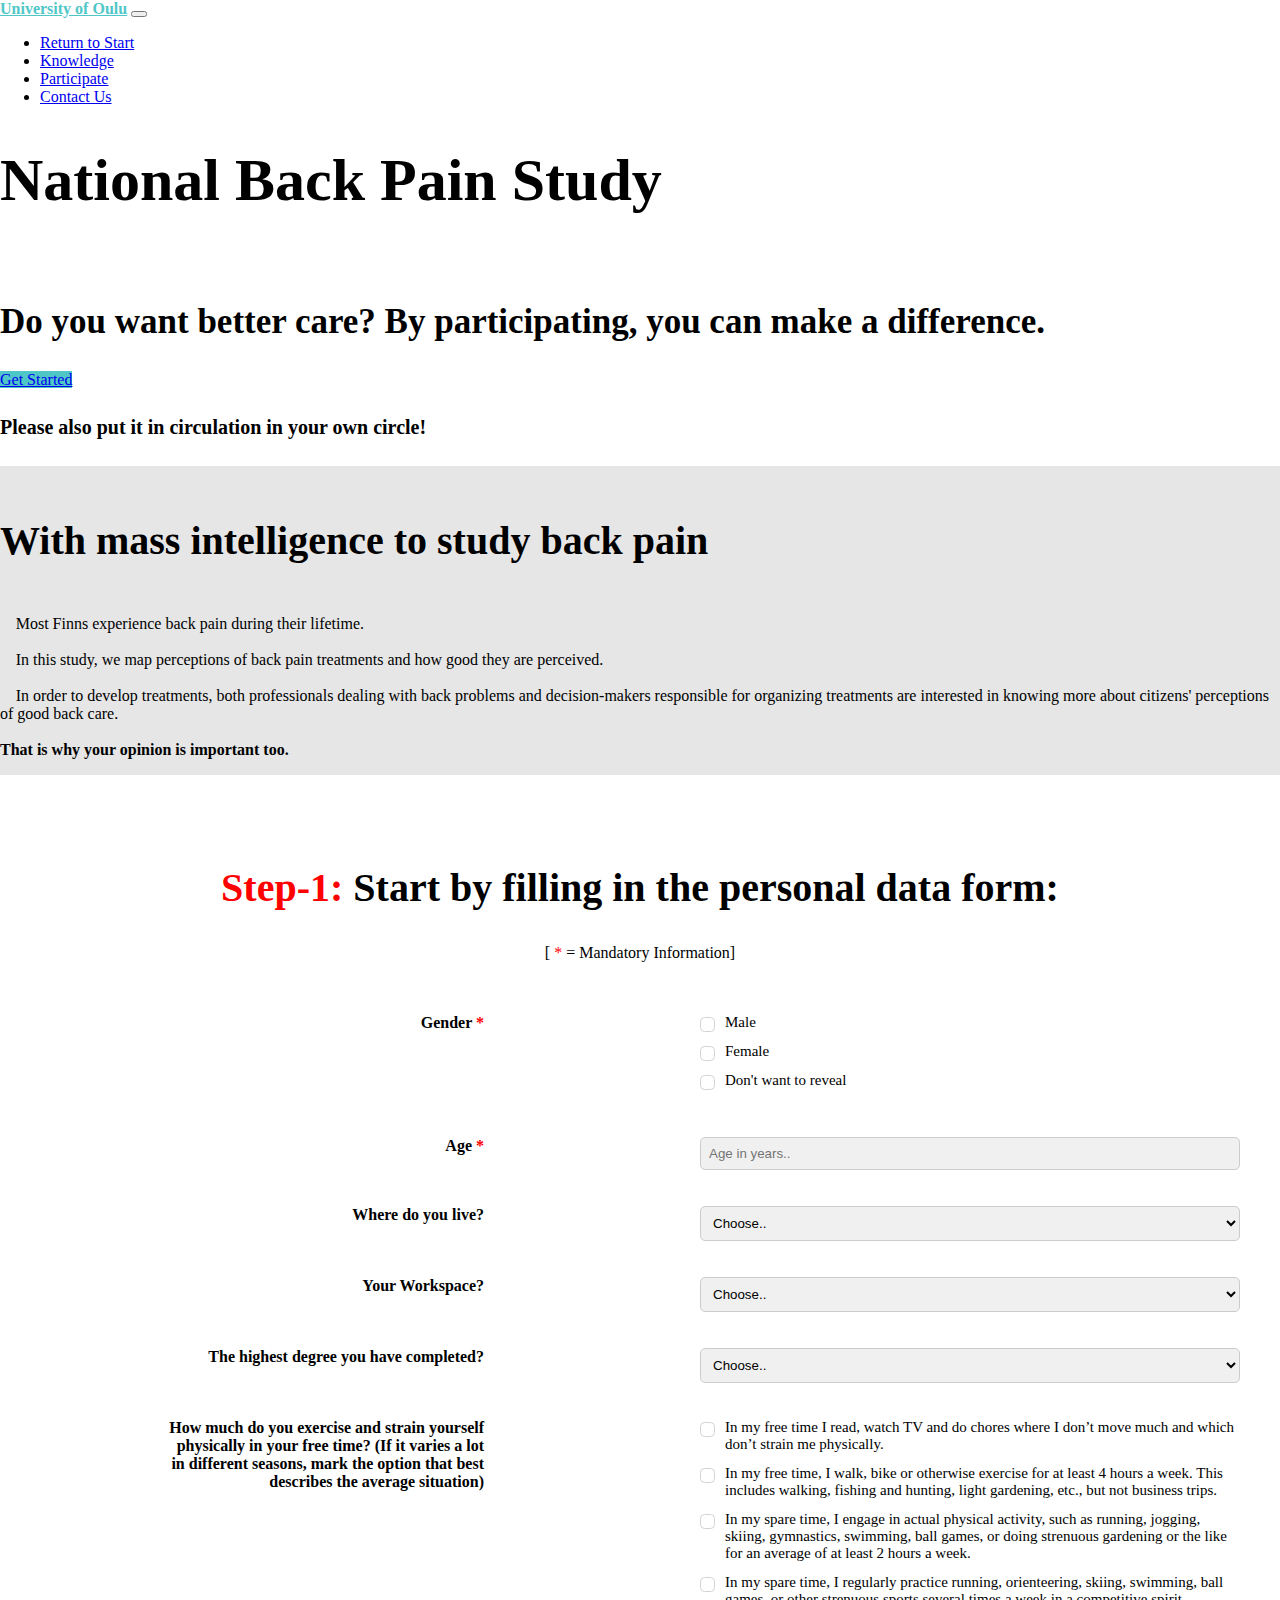
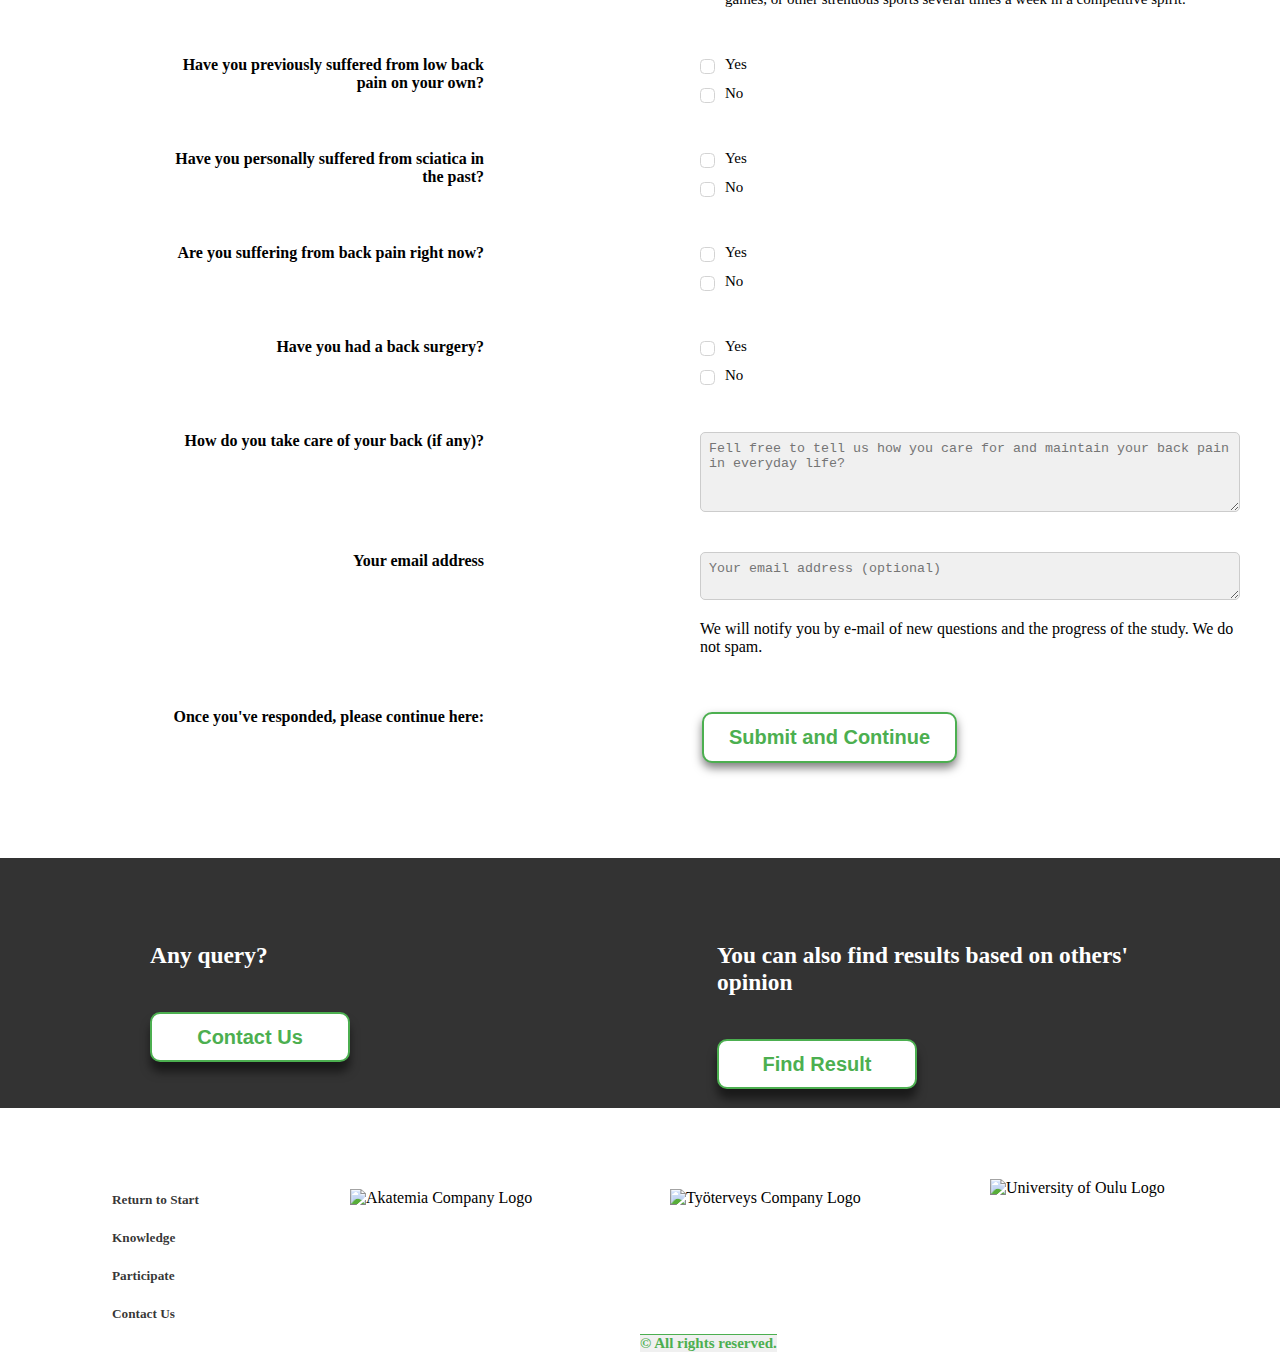
==== commit 03c680a2: "minor changes" ====
--- a/index.html
+++ b/index.html
@@ -62,7 +62,7 @@
         <div class="container">
           <h1 class="masthead-heading mb-0" style="font-size: 60px">National Back Pain Study</h1><br>
           <h2 class="masthead-subheading mb-0" style="font-size: 35px">Do you want better care? By participating, you can make a difference.</h2>
-          <a href="#" class="btn btn-primary btn-xl rounded-pill mt-5" style="background-color: #50C7C7; margin-bottom: 30px;">Get Started</a>
+          <a href="#participate" class="btn btn-primary btn-xl rounded-pill mt-5" style="background-color: #50C7C7; margin-bottom: 30px;">Get Started</a>
           <h4 class="masthead-subheading mb-0" style="font-size: 20px;"> Please also put it in circulation in your own circle!</h4>
         </div>
       </div>
@@ -118,10 +118,10 @@
             <div class="row">
               <label class="form-info-selection required">Gender</label>
               <div class="form-radio-option">
-                <label class="form-radio">Man
-                  <input type="radio" name="radio"> <span class="checkmark"></span>
-                </label>
-                <label class="form-radio">Women
+                <label class="form-radio">Male
+                  <input type="radio" name="radio"> <span class="checkmark"></span>
+                </label>
+                <label class="form-radio">Female
                   <input type="radio" name="radio"><span class="checkmark"></span>
                 </label>
                 <label class="form-radio">Don't want to reveal
@@ -192,15 +192,12 @@
               <div class="form-radio-option">
                 <select name="form-living-info" id="degree-info">
                   <option>Choose..</option>
-                  <option>University Degree (e.g. Master's, Doctor's, etc.)</option>
-                  <option>Bachelor's Degree</option>
-                  <option>Matriculation Examination</option>
-                  <option>International Baccalaureate</option>
-                  <option>Dual Degree (Student + Vocational Degree)</option>
-                  <option>Further Qualification</option>
-                  <option>Primary School Leaving Certificate</option>
+                  <option>Masters or Higher Level Degree</option>
+                  <option>Bachelo Level Degree</option>
+                  <option>Vocational Degree</option>
+                  <option>High School Level Degree</option>
                   <option>No Degree</option>
-                  <option>Do not want to answer</option>
+                  <option>Other</option>
                 </select>
               </div>
             </div>
@@ -291,7 +288,7 @@
             <div class="row">
               <label class="form-info-selection" for="backpain-info">How do you take care of your back (if any)?</label>
               <div class="form-radio-option">
-                <textarea id="subject" name="backpain-info" placeholder="Fell free to tell us how you care for and maintain the of your back pain in everyday life?" style="height: 80px;"></textarea>
+                <textarea id="subject" name="backpain-info" placeholder="Fell free to tell us how you care for and maintain your back pain in everyday life?" style="height: 80px;"></textarea>
               </div>
             </div>
 
--- a/css/Main.css
+++ b/css/Main.css
@@ -519,7 +519,7 @@
   border-bottom: 1px dotted blue;
 }
 
-.hints .treatment-hints {
+.hints .treatment-profession-hints {
   visibility: hidden;
   width: 200px;
   height: 140px;
@@ -536,7 +536,27 @@
   margin-left: -60px;
 }
 
-.hints:hover .treatment-hints {
+.hints:hover .treatment-profession-hints {
   visibility: visible;
 }
 
+.hints .treatment-community-hints {
+  visibility: hidden;
+  width: 200px;
+  height: 140px;
+  background-color: grey;
+  color: white;
+  text-align: left;
+  font-size: 15px;
+  border-radius: 6px;
+  padding: 5px;
+  position: absolute;
+  z-index: 1;
+  bottom: 100%;
+  right: 100%;
+  margin-right: -60px;
+}
+
+.hints:hover .treatment-community-hints {
+  visibility: visible;
+}
--- a/css/Very_Old_Mobile_Phone.css
+++ b/css/Very_Old_Mobile_Phone.css
@@ -41,7 +41,7 @@
 	.Onboard, .Onboard_para  {
 		text-align: left;
 	 	float: left;
-	 	width: 100%;
+	 	width: 95%;
 	 	color: white;
 	 	margin-left: 20px;
 	 	margin-right: 20px;
@@ -107,10 +107,31 @@
 
 	/*---------------------------------------- Result Page CSS ------------------------------------------------------------------------------------*/
 
+	
+	.define_search {
+	  text-align: center;
+	  font-size: 15px;
+	}
+
+	#choose_source {
+	  margin-left: 10px;
+	  font-size: 5px;
+	}
+
+	.choose {
+		font-size: 12px;
+	}
+
+	.serach_criteria_select {
+	  margin-right: 10px;
+	  font-weight: bold;  
+	}
+
 	.desire-range-info {
- 		margin-left: 20px;
-		margin-right: 20px;
+ 	  margin-left: 10px;
+	  margin-right: 10px;
 	}
+
 
 	.footer-result	{
 		width: 100%;
@@ -147,3 +168,6 @@
 	}
 }
 
+	
+
+
--- a/css/Old_Mobile_Phone.css
+++ b/css/Old_Mobile_Phone.css
@@ -4,9 +4,9 @@
 	/*---------------------------------------- Participate Page CSS ------------------------------------------------------------------------------------*/
 
 	.form-button {
-		width: 150px;
+		width: 160px;
 		height: 50px;
-		padding: 2px;
+		padding: 5px;
 		margin-top: 20px;
 		font-size: 15px;
 		font-weight: bold;
@@ -23,7 +23,7 @@
 	.Onboard, .Onboard_para  {
 		text-align: left;
 	 	float: left;
-	 	width: 100%;
+	 	width: 95%;
 	 	color: white;
 	 	margin-left: 20px;
 	 	margin-right: 20px;
@@ -91,6 +91,24 @@
 
 	/*---------------------------------------- Result Page CSS ------------------------------------------------------------------------------------*/
 
+	.define_search {
+	  text-align: center;
+	  font-size: 18px;
+	}
+
+	#choose_source {
+	  margin-left: 10px;
+	}
+
+	.serach_criteria_select {
+	  margin-right: 10px;
+	  font-weight: bold;  
+	}
+
+	.choose {
+		font-size: 14px;
+	}
+
 	.desire-range-info {
  		margin-left: 20px;
 		margin-right: 20px;
--- a/css/Smart_Phone.css
+++ b/css/Smart_Phone.css
@@ -25,7 +25,7 @@
 	.Onboard, .Onboard_para  {
 		text-align: left;
 	 	float: left;
-	 	width: 100%;
+	 	width: 95%;
 	 	color: white;
 	 	margin-left: 20px;
 	 	margin-right: 20px;
--- a/css/Laptop.css
+++ b/css/Laptop.css
@@ -6,10 +6,11 @@
 	.Onboard {
 		text-align: left;
 	 	float: left;
-	 	width: 45%;
+	 	width: 43%;
 	 	color: white;
+	 	padding: 10px;
 	 	margin-left: 20px;
-	 	margin-right: 10px;
+	 	margin-right: 20px;
 	 	margin-top: 10px;
 	 	font-size: 20px;
  	}
@@ -17,10 +18,11 @@
  	.Onboard_para {
 		text-align: left;
 		float: right;
-		width: 45%;
+		width: 43%;
 		color: white;
-		margin-left: 10px;
-		margin-right: 20px;
+		padding: 10px;
+		margin-left: 20px;
+		margin-right: 10px;
 		margin-top: 10px;
 		font-size: 20px;
 	}
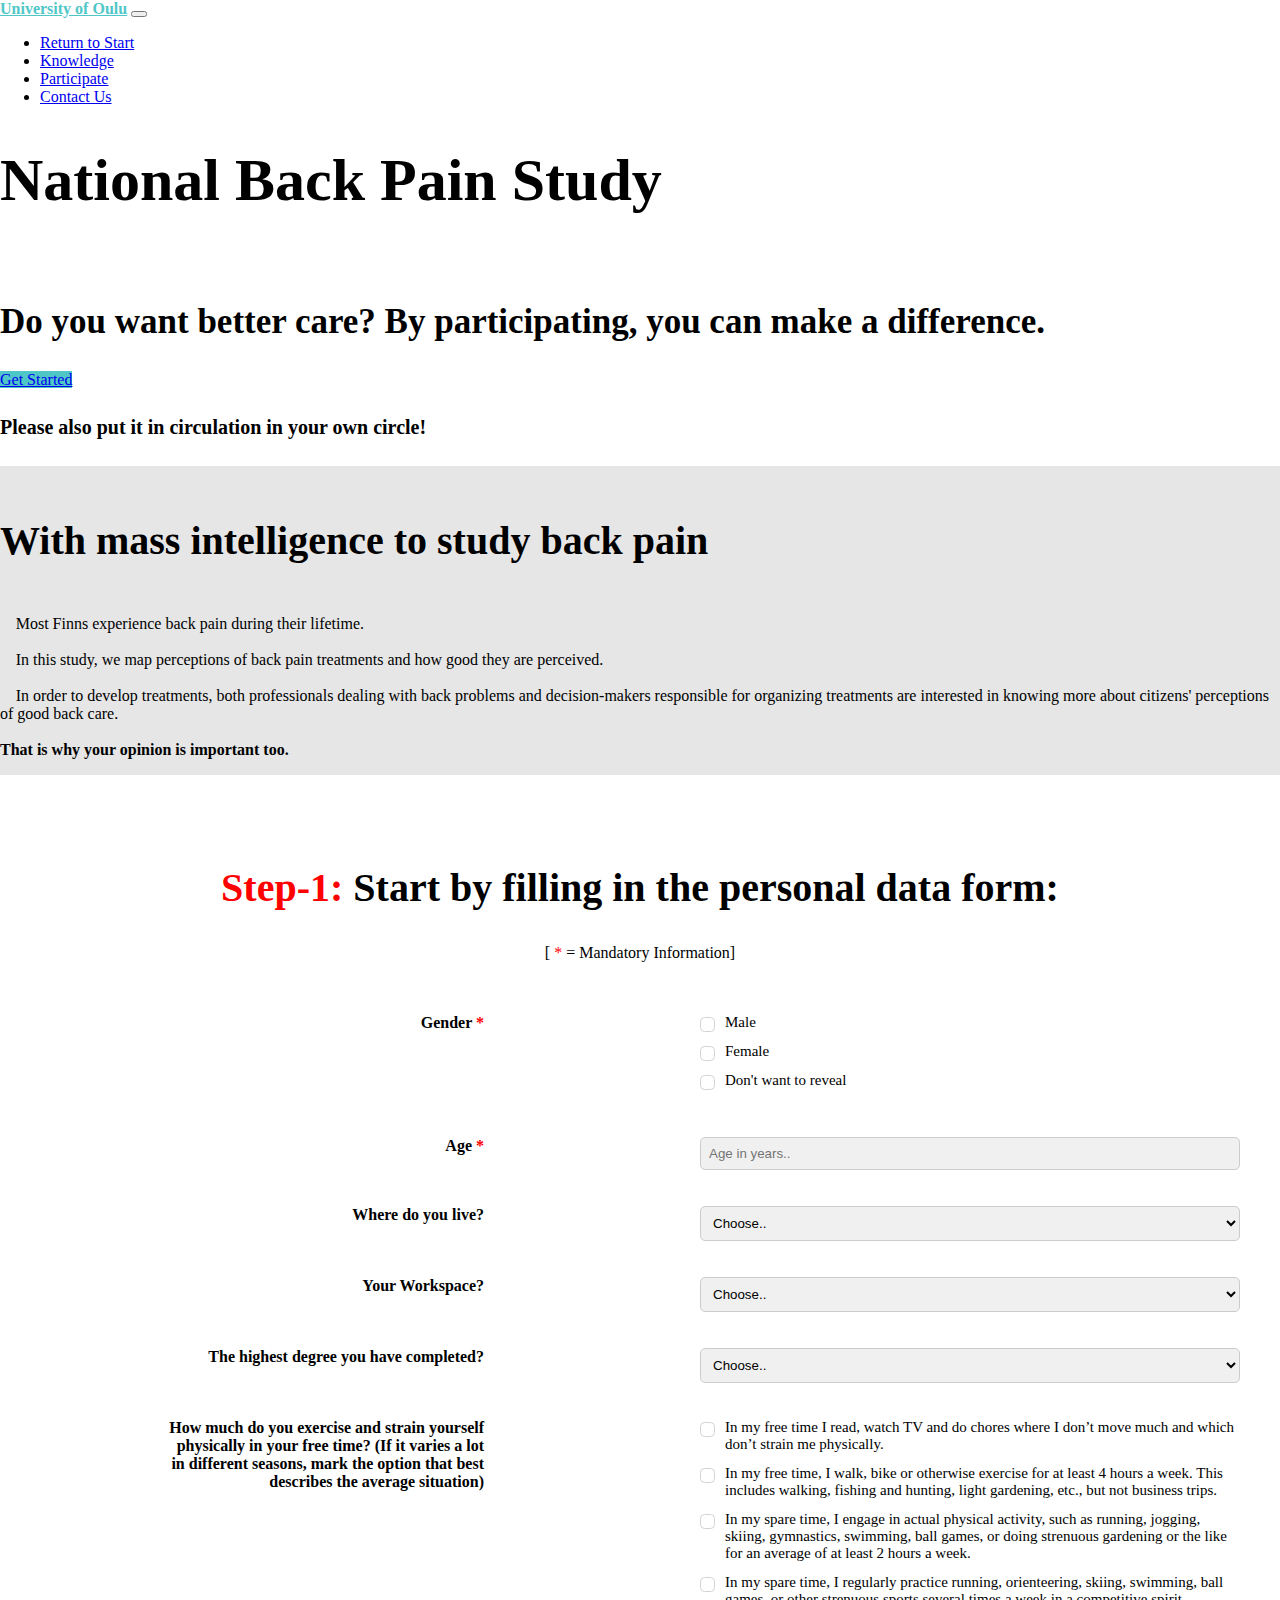
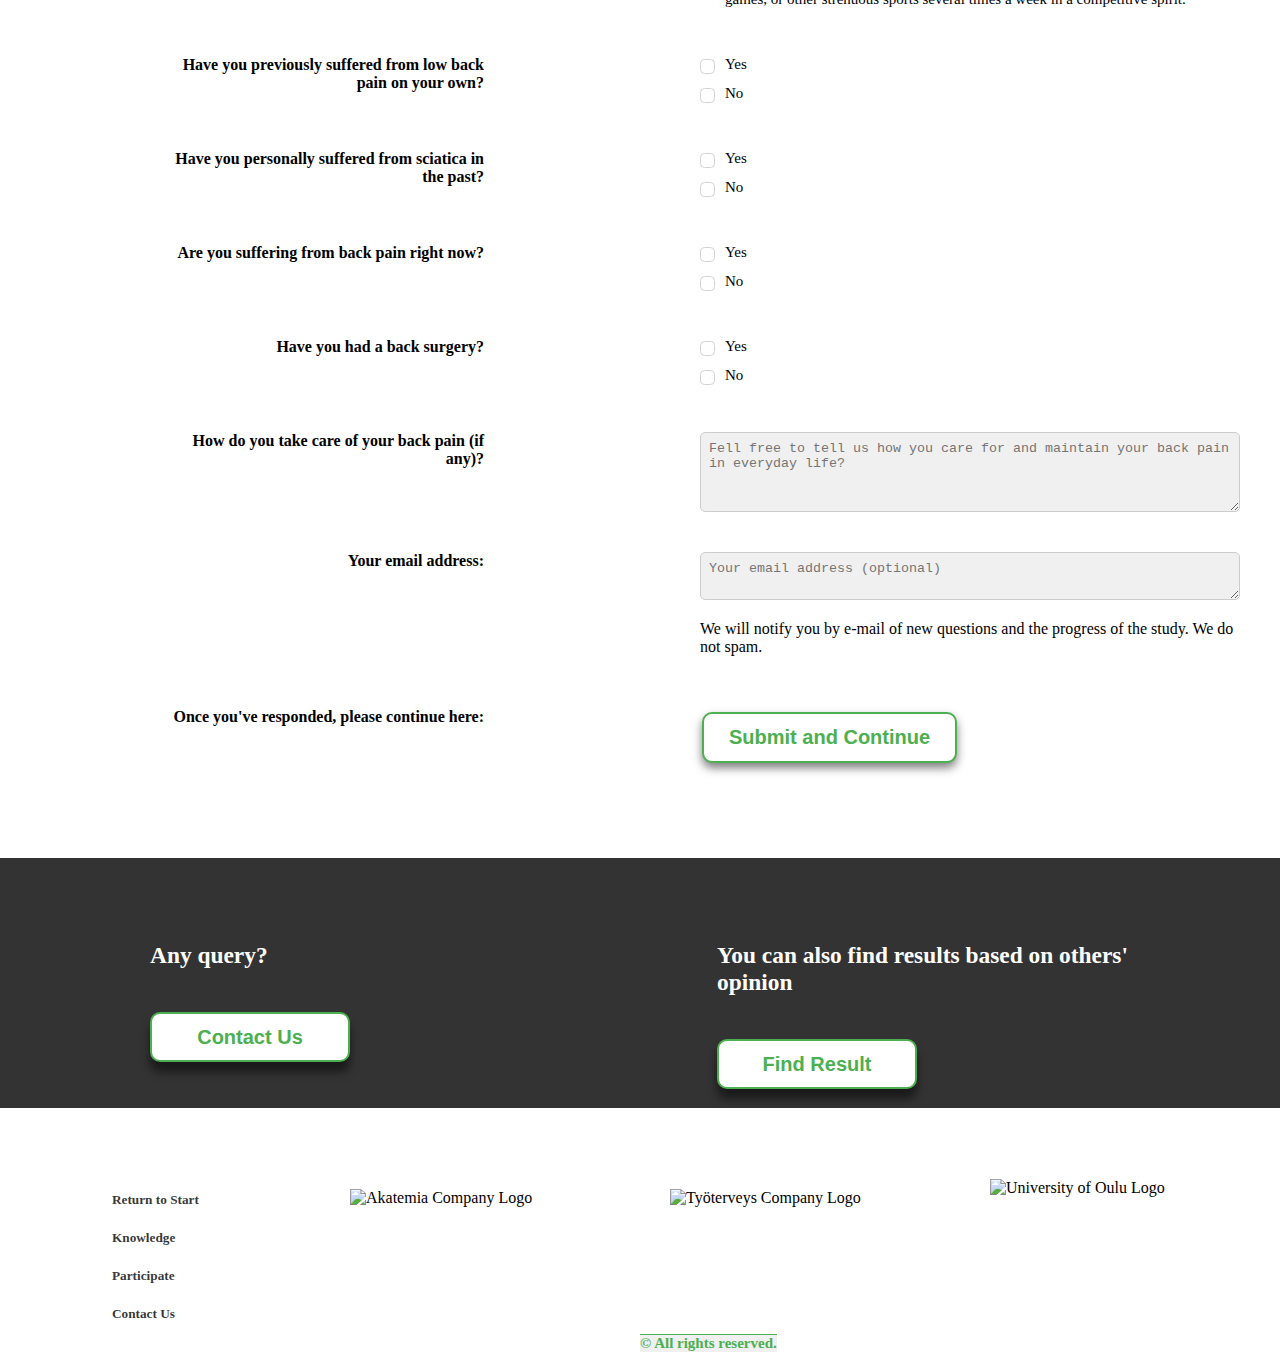
==== commit 46093320: "json file created" ====
--- a/index.html
+++ b/index.html
@@ -114,18 +114,18 @@
 
           <br><br>
         
-          <form action="">
+          <form action="" method="">
             <div class="row">
               <label class="form-info-selection required">Gender</label>
               <div class="form-radio-option">
                 <label class="form-radio">Male
-                  <input type="radio" name="radio"> <span class="checkmark"></span>
+                  <input type="radio" name="Gender" value="Male"> <span class="checkmark"></span>
                 </label>
                 <label class="form-radio">Female
-                  <input type="radio" name="radio"><span class="checkmark"></span>
+                  <input type="radio" name="Gender" value="Female"><span class="checkmark"></span>
                 </label>
                 <label class="form-radio">Don't want to reveal
-                  <input type="radio" name="radio"><span class="checkmark"></span>
+                  <input type="radio" name="Gender" value="Don't want to reveal"><span class="checkmark"></span>
                 </label>
               </div>
             </div>
@@ -135,7 +135,7 @@
             <div class="row">
               <label class="form-info-selection required">Age</label>
               <div class="form-radio-option" for="age-info">
-                <input type="number" id="age-info" name="quantity" placeholder="Age in years..">
+                <input type="number" id="age-info" name="Age" placeholder="Age in years..">
               </div>
             </div>
 
@@ -144,7 +144,7 @@
             <div class="row">
               <label class="form-info-selection" for="living-info">Where do you live?</label>
               <div class="form-radio-option">
-                <select name="form-living-info" id="living-info">
+                <select name="Living Place" id="living-info">
                   <option>Choose..</option>
                   <option>Uusimaa</option>
                   <option>Southwest Finland</option>
@@ -164,7 +164,7 @@
                   <option>Central Ostrobothnia</option>
                   <option>Northern Ostrobothnia</option>
                   <option>Lapland</option>
-                  <option>Aland</option>
+                  <option>Åland</option>
                 </select>
               </div>
             </div>
@@ -174,7 +174,7 @@
             <div class="row">
               <label class="form-info-selection" for="work-info">Your Workspace?</label>
               <div class="form-radio-option">
-                <select name="form-living-info" id="work-info">
+                <select name="Job Condition" id="work-info">
                   <option>Choose..</option>
                   <option>Full Time Employed</option>
                   <option>Part Time Employed</option>
@@ -190,10 +190,10 @@
             <div class="row">
               <label class="form-info-selection" for="degree-info">The highest degree you have completed?</label>
               <div class="form-radio-option">
-                <select name="form-living-info" id="degree-info">
+                <select name="Degree" id="Degree-Info">
                   <option>Choose..</option>
                   <option>Masters or Higher Level Degree</option>
-                  <option>Bachelo Level Degree</option>
+                  <option>Bachelor Level Degree</option>
                   <option>Vocational Degree</option>
                   <option>High School Level Degree</option>
                   <option>No Degree</option>
@@ -210,19 +210,19 @@
               </label>
               <div class="form-radio-option">
                 <label class="form-radio">In my free time I read, watch TV and do chores where I don’t move much and which don’t strain me physically.
-                  <input type="radio" name="radio"> <span class="checkmark"></span>
+                  <input type="radio" name="Backpain Info" value="1"> <span class="checkmark"></span>
                 </label>
                 <label class="form-radio">In my free time, I walk, bike or otherwise exercise for at least 4 hours a week. This includes walking, fishing and 
                   hunting, light gardening, etc., but not business trips.
-                  <input type="radio" name="radio"><span class="checkmark"></span>
+                  <input type="radio" name="Backpain Info" value="2"><span class="checkmark"></span>
                 </label>
                 <label class="form-radio">In my spare time, I engage in actual physical activity, such as running, jogging, skiing, gymnastics, swimming, 
                   ball games, or doing strenuous gardening or the like for an average of at least 2 hours a week.
-                  <input type="radio" name="radio"><span class="checkmark"></span>
+                  <input type="radio" name="Backpain Info" value="3"><span class="checkmark"></span>
                 </label>
                 <label class="form-radio">In my spare time, I regularly practice running, orienteering, skiing, swimming, ball games, or other strenuous 
                   sports several times a week in a competitive spirit.
-                  <input type="radio" name="radio"><span class="checkmark"></span>
+                  <input type="radio" name="Backpain Info" value="4"><span class="checkmark"></span>
                 </label>
               </div>
             </div>
@@ -233,10 +233,10 @@
               <label class="form-info-selection">Have you previously suffered from low back pain on your own?</label>
               <div class="form-radio-option">
                 <label class="form-radio">Yes
-                  <input type="radio" name="radio"> <span class="checkmark"></span>
+                  <input type="radio" name="Previously suffered back pain" value="Yes"> <span class="checkmark"></span>
                 </label>
                 <label class="form-radio">No
-                  <input type="radio" name="radio"><span class="checkmark"></span>
+                  <input type="radio" name="Previously suffered back pain" value="No"><span class="checkmark"></span>
                 </label>
               </div>
             </div>
@@ -247,10 +247,10 @@
               <label class="form-info-selection">Have you personally suffered from sciatica in the past?</label>
               <div class="form-radio-option">
                 <label class="form-radio">Yes
-                  <input type="radio" name="radio"> <span class="checkmark"></span>
+                  <input type="radio" name="Suffered from Sciatica problem" value="Yes"> <span class="checkmark"></span>
                 </label>
                 <label class="form-radio">No
-                  <input type="radio" name="radio"><span class="checkmark"></span>
+                  <input type="radio" name="Suffered from Sciatica problem" value="No"><span class="checkmark"></span>
                 </label>
               </div>
             </div>
@@ -261,10 +261,10 @@
               <label class="form-info-selection">Are you suffering from back pain right now?</label>
               <div class="form-radio-option">
                 <label class="form-radio">Yes
-                  <input type="radio" name="radio"> <span class="checkmark"></span>
+                  <input type="radio" name="Current Back Pain Condition" value="Yes"> <span class="checkmark"></span>
                 </label>
                 <label class="form-radio">No
-                  <input type="radio" name="radio"><span class="checkmark"></span>
+                  <input type="radio" name="Current Back Pain Condition" value="No"><span class="checkmark"></span>
                 </label>
               </div>
             </div>
@@ -275,10 +275,10 @@
               <label class="form-info-selection">Have you had a back surgery?</label>
               <div class="form-radio-option">
                 <label class="form-radio">Yes
-                  <input type="radio" name="radio"> <span class="checkmark"></span>
+                  <input type="radio" name="Had back Surgery" value="Yes"> <span class="checkmark"></span>
                 </label>
                 <label class="form-radio">No
-                  <input type="radio" name="radio"><span class="checkmark"></span>
+                  <input type="radio" name="Had back Surgery" value="No"><span class="checkmark"></span>
                 </label>
               </div>
             </div>
@@ -286,18 +286,18 @@
             <br><br>
            
             <div class="row">
-              <label class="form-info-selection" for="backpain-info">How do you take care of your back (if any)?</label>
-              <div class="form-radio-option">
-                <textarea id="subject" name="backpain-info" placeholder="Fell free to tell us how you care for and maintain your back pain in everyday life?" style="height: 80px;"></textarea>
+              <label class="form-info-selection" for="backpain-info">How do you take care of your back pain (if any)?</label>
+              <div class="form-radio-option">
+                <textarea id="subject" name="Back Pain Take Caring Info" placeholder="Fell free to tell us how you care for and maintain your back pain in everyday life?" style="height: 80px;"></textarea>
               </div>
             </div>
 
             <br><br>
            
             <div class="row">
-              <label class="form-info-selection" for="email-info">Your email address</label>
-              <div class="form-radio-option">
-                <textarea type="text" id="email-info" name="lastname" placeholder="Your email address (optional)" style="height: auto;"></textarea>
+              <label class="form-info-selection" for="email-info">Your email address:</label>
+              <div class="form-radio-option">
+                <textarea type="text" id="email-info" name="Email Address" placeholder="Your email address (optional)" style="height: auto;"></textarea>
                 <p>We will notify you by e-mail of new questions and the progress of the study. We do not spam.</p>
               </div>
             </div>
@@ -307,16 +307,15 @@
             <div class="row">
               <label class="form-info-selection" for="form-button">Once you've responded, please continue here:</label>
               <div class="form-radio-option">
-                <a href="Result.html#result" href="_parent">
-                  <button class="form-button" type="button">Submit and Continue</button>
-                </a>
+                  <button type="submit" name="submit-button" class="form-button" value="user-data" 
+                    onclick="window.open('Result.html#result');">Submit and Continue
+                  </button>
               </div>
             </div>
           </form>
         </div>
       </div>
     </section>
-
     <br><br>
 
     <!-- Footer -->
--- a/css/Main.css
+++ b/css/Main.css
@@ -311,14 +311,14 @@
   display: inline-block;
   transition-duration: 0.4s;
   background-color: white; 
-  color: rgb(171, 119, 9); 
-  border: 2px solid rgb(171, 119, 9);
+  color: #4CAF50; 
+  border: 2px solid #4CAF50;
   border-radius: 10px;
   box-shadow: 0px 10px 10px 0px rgba(0, 0, 0, 0.5);
 }
 
 .submit_button:hover {
-  background-color: rgb(171, 119, 9);
+  background-color: #4CAF50;
   color: white;
 }
 
@@ -409,13 +409,17 @@
 /*---------------------------------------- Result Page CSS -----------------------------------------------------------------*/
 
 /*Define search criteria part CSS */
+#search_criteria {
+  margin-right: 10px;
+}
+
 .define_search {
   text-align: center;
   font-size: 20px;
 }
 
 #choose_source {
-  margin-left: 20px;
+  margin-left: 10px;
 }
 
 .serach_criteria_select {
@@ -424,13 +428,14 @@
 }
 
 .desire-range-info {
+  text-align: left;
   margin-left: 10%;
 }
 
   /* Range Slider CSS */
 
 .slidecontainer {
-  width: 80%;
+  width: 90%;
   margin-top: 0px;
   margin-left: 10%;
   margin-right: 10%;
@@ -466,7 +471,7 @@
 
 
   /* Define Search Part CSS */
-#result_display {
+#result_display, #desire-range {
   text-align: justify;
   margin-top: 10px;
   margin-left: 15%;
@@ -510,6 +515,32 @@
   color: white;
 }
 
+.hide-desire-result-button {
+  color: white;
+  padding: 12px 25px;
+  text-align: center;
+  text-decoration: none;
+  display: inline-block;
+  font-size: 20px;
+  font-weight: bold;
+  margin: 4px 2px;
+  margin-top: 30px;
+  margin-left: 10%;
+  transition-duration: 0.4s;
+  cursor: pointer;
+  background-color: white; 
+  color: red; 
+  border: none;
+  border: 2px solid red;
+  border-radius: 10px;
+  box-shadow: 0px 5px 10px 0px rgba(0, 0, 0, 0.5);
+}
+
+.hide-desire-result-button:hover {
+  background-color: red;
+  color: white;
+  opacity: 0.7;
+}
   
   /* Tooltip CSS */
 
--- a/css/Very_Old_Mobile_Phone.css
+++ b/css/Very_Old_Mobile_Phone.css
@@ -152,7 +152,7 @@
 	}
 
 
-	#result_display {
+	#result_display, #desire-range {
 		text-align: justify;
 		margin-top: 10px;
 		margin-left: 20px;
@@ -160,7 +160,7 @@
 		margin-bottom: 0px;
 	}
 
-	.find-desire-result-button {
+	.find-desire-result-button, .hide-desire-result-button {
   		width: 180px;
   		height: 50px;
   		padding: 5px;
--- a/css/Old_Mobile_Phone.css
+++ b/css/Old_Mobile_Phone.css
@@ -132,7 +132,7 @@
 	}
 
 
-	#result_display {
+	#result_display, #desire-range {
 		text-align: justify;
 		margin-top: 10px;
 		margin-left: 20px;
@@ -140,7 +140,7 @@
 		margin-bottom: 0px;
 	}
 
-	.find-desire-result-button {
+	.find-desire-result-button, .hide-desire-result-button {
   		width: 200px;
   		height: 50px;
   		padding: 5px;
--- a/css/Smart_Phone.css
+++ b/css/Smart_Phone.css
@@ -117,12 +117,19 @@
 		margin-bottom: 20px;
 	}
 
-	#result_display {
+	#result_display, #desire-range {
 		text-align: justify;
 		margin-top: 10px;
 		margin-left: 20px;
 		margin-right: 20px;
 		margin-bottom: 0px;
 	}
+
+	.find-desire-result-button, .hide-desire-result-button {
+  		width: 240px;
+  		height: 60px;
+  		padding: 10px;
+  		font-size: 18px;
+	}
 }
 
--- a/css/Tablet.css
+++ b/css/Tablet.css
@@ -112,7 +112,7 @@
 	}
 
 
-	#result_display {
+	#result_display, #desire-range {
 		text-align: justify;
 		margin-top: 10px;
 		margin-left: 30px;
--- a/css/Laptop.css
+++ b/css/Laptop.css
@@ -95,7 +95,7 @@
 	}
 
 	.slidecontainer {
-		width: 80%;
+		width: 90%;
 		margin-top: 0px;
 		margin-left: 70px;
 		margin-right: 60px;
@@ -103,7 +103,7 @@
 	}
 
 
-	#result_display {
+	#result_display, #desire-range {
 		text-align: justify;
 		margin-top: 10px;
 		margin-left: 70px;
--- a/css/Desktop.css
+++ b/css/Desktop.css
@@ -45,7 +45,7 @@
 
 
 	.slidecontainer {
-		width: 80%;
+		width: 90%;
 		margin-top: 0px;
 		margin-left: 90px;
 		margin-right: 90px;
@@ -53,7 +53,7 @@
 	}
 
 
-	#result_display {
+	#result_display, #desire-range {
 		text-align: justify;
 		margin-top: 10px;
 		margin-left: 90px;
--- a/css/Large_Desktop.css
+++ b/css/Large_Desktop.css
@@ -36,7 +36,7 @@
 	}
 
 	.slidecontainer {
-		width: 80%;
+		width: 90%;
 		margin-top: 0px;
 		margin-left: 10%;
 		margin-right: 10%;
--- a/css/Extra_Large_Laptop.css
+++ b/css/Extra_Large_Laptop.css
@@ -37,7 +37,7 @@
 	}
 
 	.slidecontainer {
-		width: 80%;
+		width: 90%;
 		margin-top: 0px;
 		margin-left: 10%;
 		margin-right: 10%;
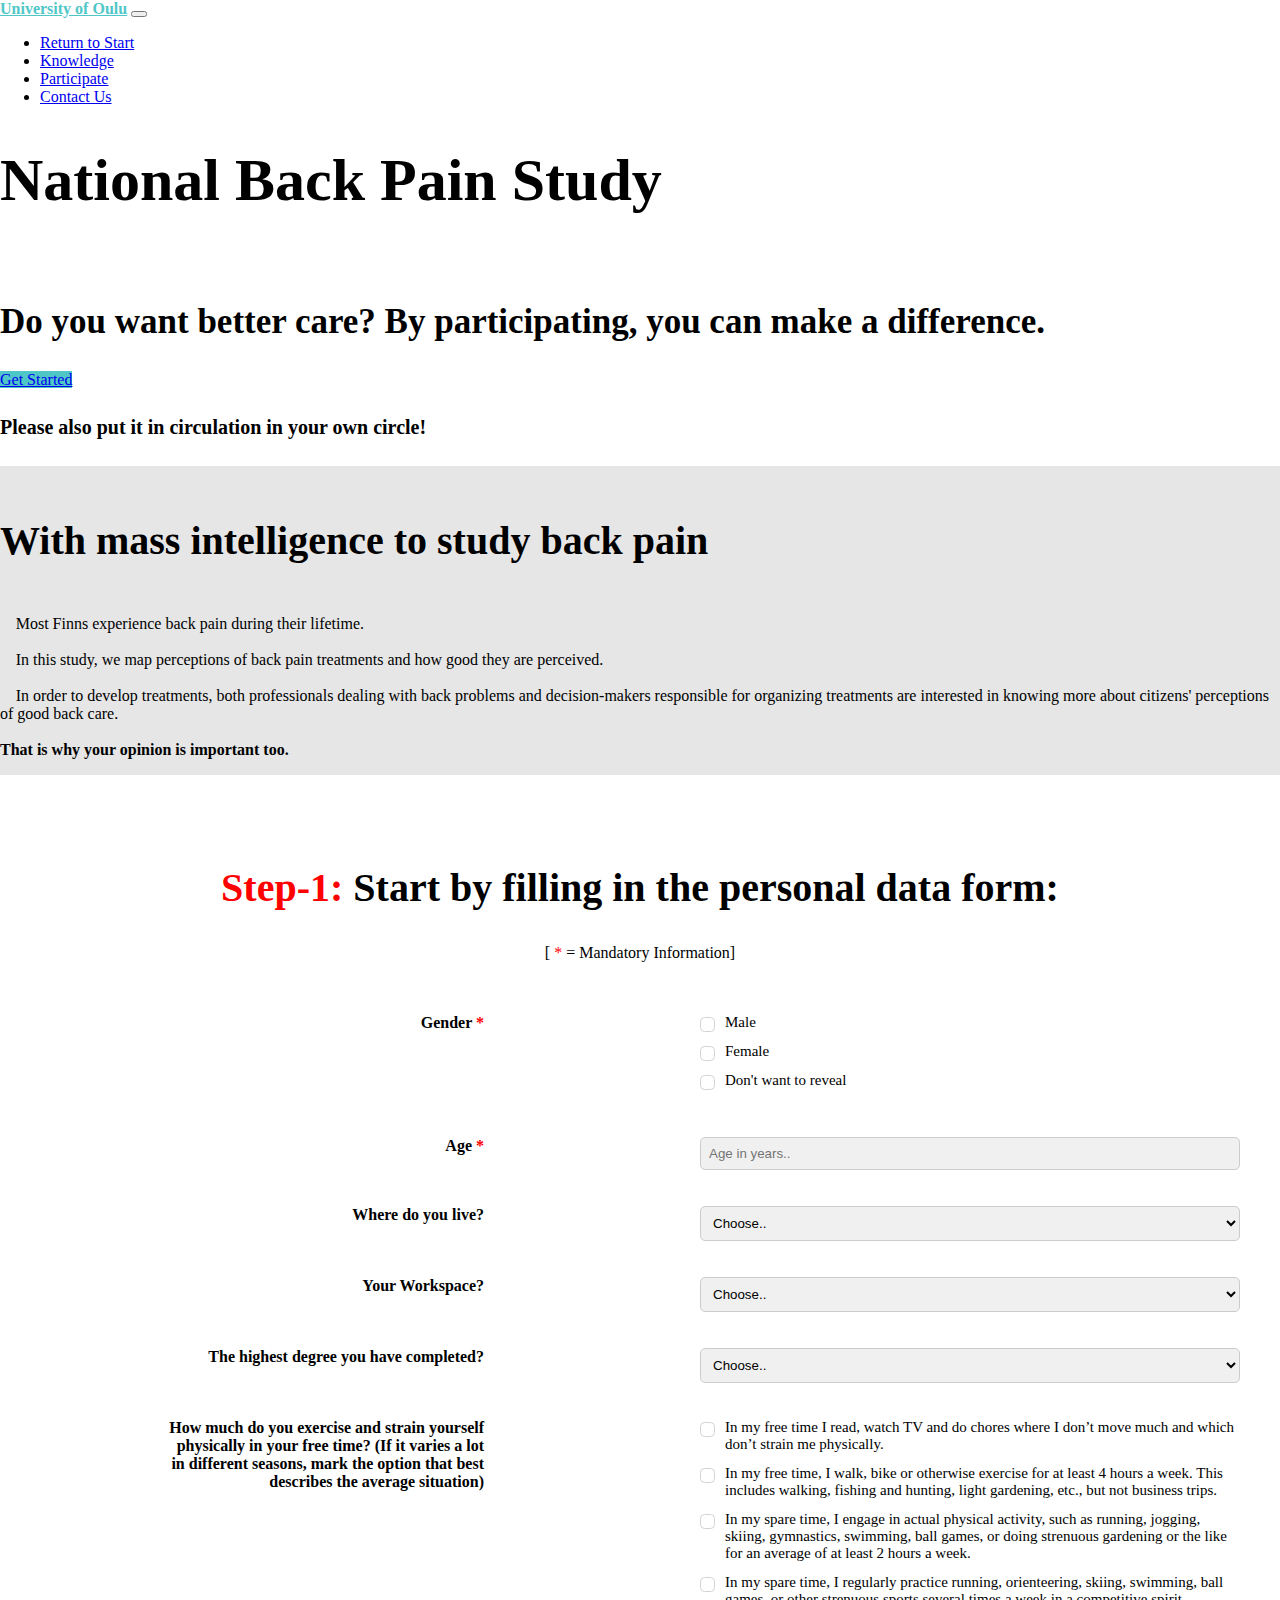
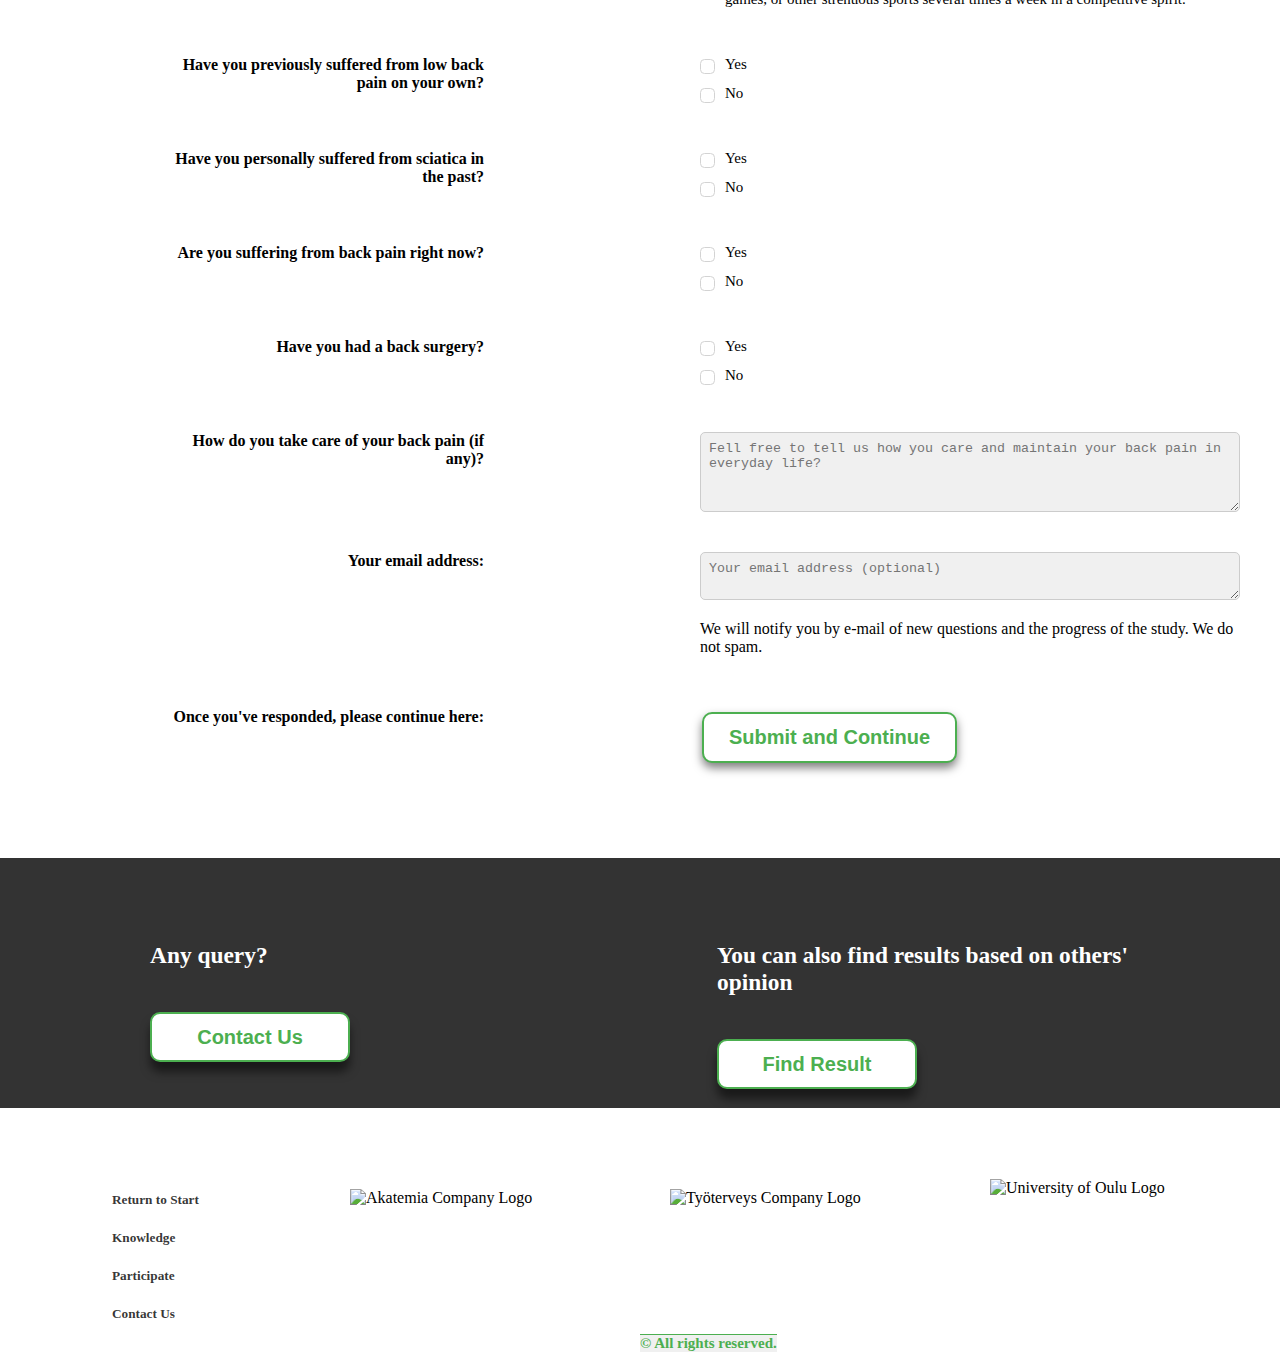
==== commit 8d3983d7: "almost final update" ====
--- a/index.html
+++ b/index.html
@@ -27,6 +27,8 @@
     <link href="https://fonts.googleapis.com/css?family=Lato:100,100i,300,300i,400,400i,700,700i,900,900i" rel="stylesheet">
     <!-- Custom icons scripts -->
     <script src='https://kit.fontawesome.com/a076d05399.js'></script>
+    <!-- Json stringify scripts -->
+    <script src="https://ajax.googleapis.com/ajax/libs/jquery/2.1.1/jquery.min.js"></script>
   </head>
 
   <body>
@@ -62,19 +64,17 @@
         <div class="container">
           <h1 class="masthead-heading mb-0" style="font-size: 60px">National Back Pain Study</h1><br>
           <h2 class="masthead-subheading mb-0" style="font-size: 35px">Do you want better care? By participating, you can make a difference.</h2>
-          <a href="#participate" class="btn btn-primary btn-xl rounded-pill mt-5" style="background-color: #50C7C7; margin-bottom: 30px;">Get Started</a>
+          <a href="#participate" class="btn btn-primary btn-xl rounded-pill mt-5" 
+            style="background-color: #50C7C7; margin-bottom: 30px;">Get Started</a>
           <h4 class="masthead-subheading mb-0" style="font-size: 20px;"> Please also put it in circulation in your own circle!</h4>
         </div>
       </div>
-      
       
       <div class="bg-circle-1 bg-circle"></div>
       <div class="bg-circle-2 bg-circle"></div>
       <div class="bg-circle-3 bg-circle"></div>
       <div class="bg-circle-4 bg-circle"></div>
     </header>
-
-    
 
     <section id="knowledge" style="background-color: #E6E6E6;">
       <div class="container">
@@ -114,7 +114,7 @@
 
           <br><br>
         
-          <form action="" method="">
+          <form onsubmit='return onSubmit(this)' id="form-data" action="" method="">
             <div class="row">
               <label class="form-info-selection required">Gender</label>
               <div class="form-radio-option">
@@ -144,7 +144,7 @@
             <div class="row">
               <label class="form-info-selection" for="living-info">Where do you live?</label>
               <div class="form-radio-option">
-                <select name="Living Place" id="living-info">
+                <select name="Living loaction" id="living-info">
                   <option>Choose..</option>
                   <option>Uusimaa</option>
                   <option>Southwest Finland</option>
@@ -288,7 +288,7 @@
             <div class="row">
               <label class="form-info-selection" for="backpain-info">How do you take care of your back pain (if any)?</label>
               <div class="form-radio-option">
-                <textarea id="subject" name="Back Pain Take Caring Info" placeholder="Fell free to tell us how you care for and maintain your back pain in everyday life?" style="height: 80px;"></textarea>
+                <textarea id="subject" name="Back Pain Take Caring Info" placeholder="Fell free to tell us how you care and maintain your back pain in everyday life?" style="height: 80px;"></textarea>
               </div>
             </div>
 
@@ -297,7 +297,8 @@
             <div class="row">
               <label class="form-info-selection" for="email-info">Your email address:</label>
               <div class="form-radio-option">
-                <textarea type="text" id="email-info" name="Email Address" placeholder="Your email address (optional)" style="height: auto;"></textarea>
+                <textarea type="text" id="email-info" name="Email Address" placeholder="Your email address (optional)" 
+                  style="height: auto;"></textarea>
                 <p>We will notify you by e-mail of new questions and the progress of the study. We do not spam.</p>
               </div>
             </div>
@@ -308,7 +309,7 @@
               <label class="form-info-selection" for="form-button">Once you've responded, please continue here:</label>
               <div class="form-radio-option">
                   <button type="submit" name="submit-button" class="form-button" value="user-data" 
-                    onclick="window.open('Result.html#result');">Submit and Continue
+                    onclick="window.location.href ='Result.html#result';">Submit and Continue
                   </button>
               </div>
             </div>
@@ -316,16 +317,17 @@
         </div>
       </div>
     </section>
+
     <br><br>
 
-    <!-- Footer -->
+    <!-- Black Footer Part-->
     <div class="footer-participate">
       <div class="Onboard" id="contact-us">
         <h3>Any query?</h3>
-        <button onclick="openForm()" class="send_email_button" type="button">Contact Us</button>
+        <button onclick="openForm()" type="button" class="send_email_button">Contact Us</button>
 
         <div class="form-popup" id="myForm">
-          <form action="#" class="form-container">
+          <form action="" class="form-container">
             <h2>Contact Form</h2>
 
             <label for="fname">First Name</label>
--- a/css/Main.css
+++ b/css/Main.css
@@ -432,6 +432,23 @@
   margin-left: 10%;
 }
 
+  /* Define Search Part CSS */
+#result_display, #desire-range {
+  text-align: justify;
+  margin-top: 10px;
+  margin-left: 10%;
+  margin-right: 15%;
+  margin-bottom: 0px;
+}
+
+#result_display_new_criteria {
+  text-align: justify;
+  margin-top: 10px;
+  margin-left: 18%;
+  margin-right: 18%;
+  margin-bottom: 50px;
+}
+
   /* Range Slider CSS */
 
 .slidecontainer {
@@ -469,24 +486,6 @@
     cursor: pointer;
 }
 
-
-  /* Define Search Part CSS */
-#result_display, #desire-range {
-  text-align: justify;
-  margin-top: 10px;
-  margin-left: 15%;
-  margin-right: 15%;
-  margin-bottom: 0px;
-}
-
-
-#result_display_new_criteria {
-  text-align: justify;
-  margin-top: 10px;
-  margin-left: 18%;
-  margin-right: 18%;
-  margin-bottom: 50px;
-}
 
   /* Find desire result button CSS */
 .find-desire-result-button {
--- a/css/Laptop.css
+++ b/css/Laptop.css
@@ -20,10 +20,10 @@
 		float: right;
 		width: 43%;
 		color: white;
-		padding: 10px;
+		padding: 5px;
 		margin-left: 20px;
-		margin-right: 10px;
-		margin-top: 10px;
+		margin-right: 5px;
+		margin-top: 0px;
 		font-size: 20px;
 	}
 
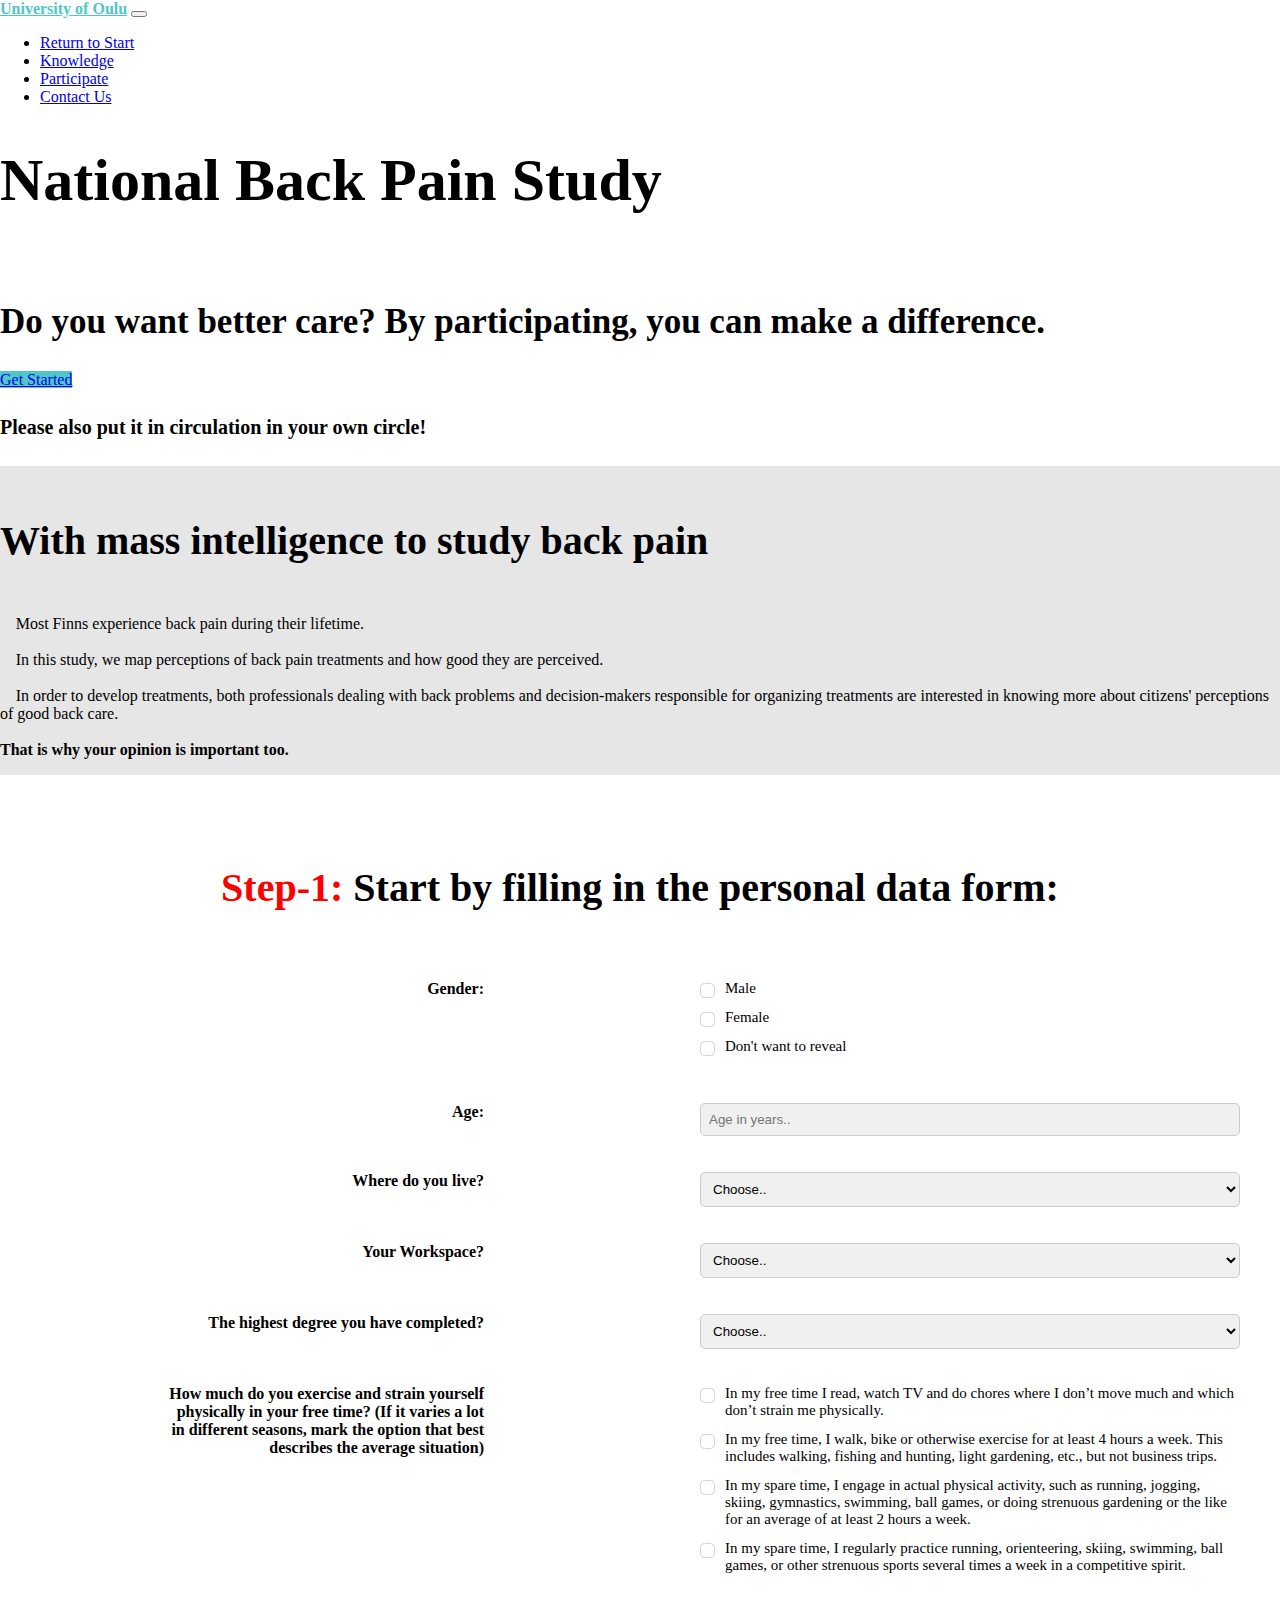
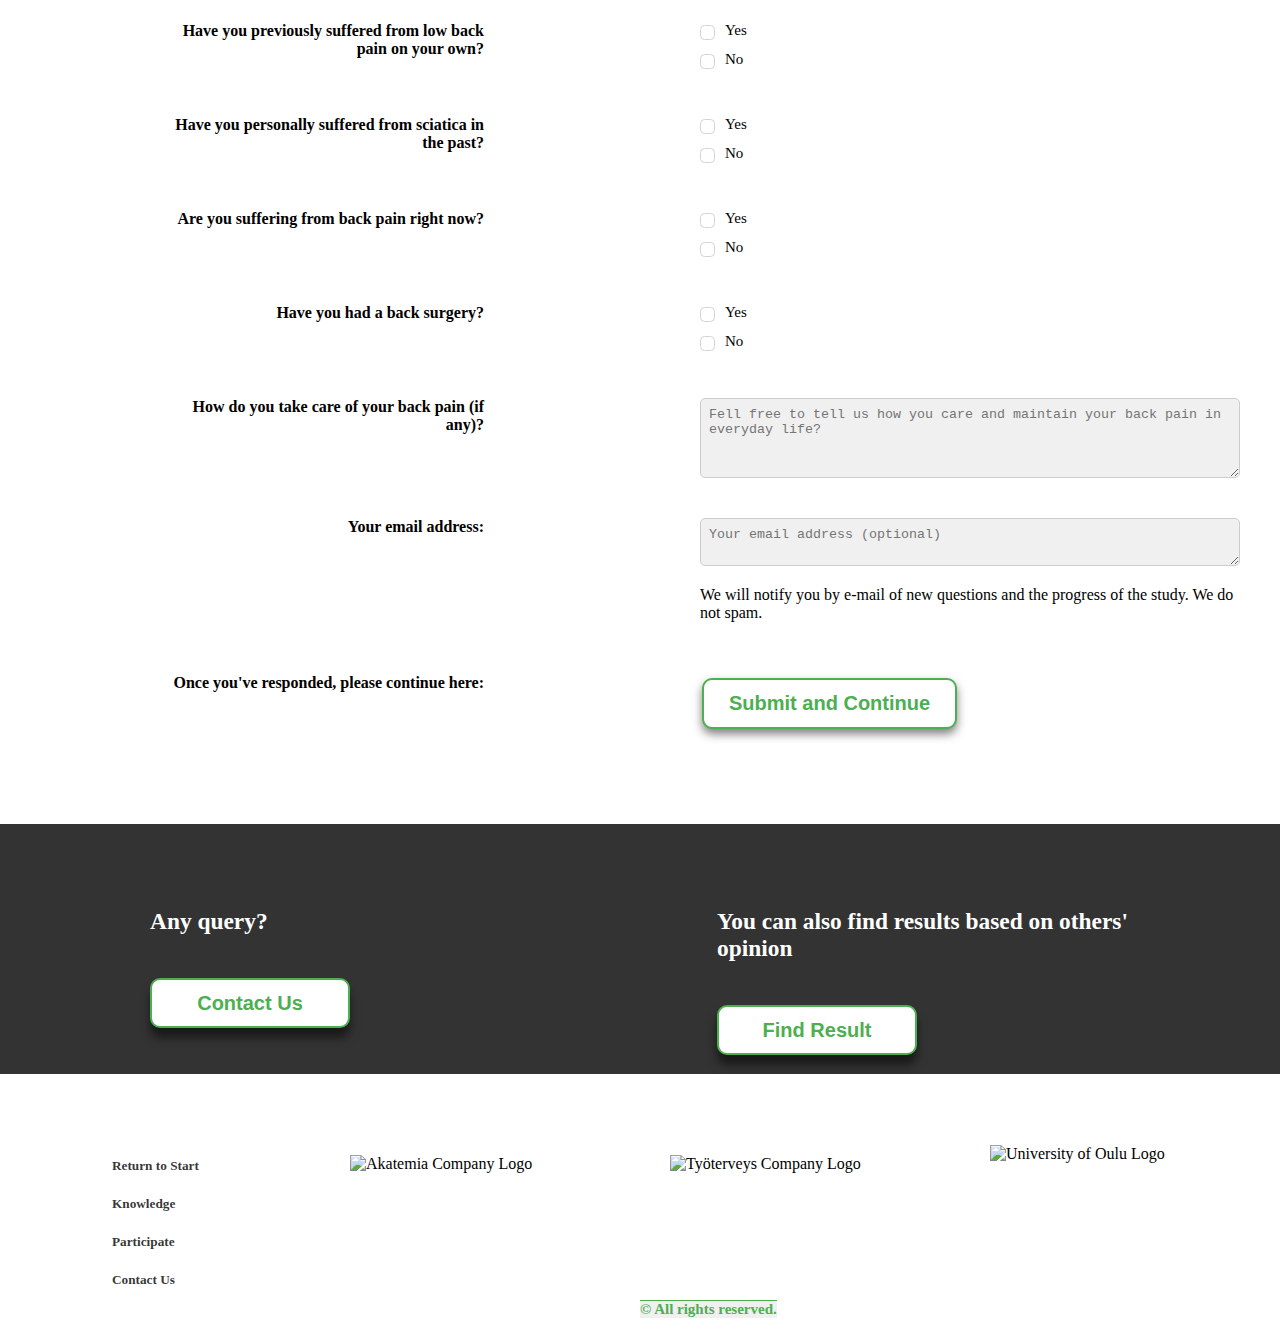
==== commit 6a8a26a8: "favicon added" ====
--- a/index.html
+++ b/index.html
@@ -9,6 +9,7 @@
 
     <title>Back Pain Study-Participate</title>
     <!-- Own CSS file -->
+    <link rel="shortcut icon" type="image/x-icon" href="img/oulu-logo.jpg" >
     <link rel="stylesheet" type="text/css" href="css/Main.css">
     <link rel="stylesheet" type="text/css" media="screen and (max-width: 305px)" href="css/Very_Old_Mobile_Phone.css">
     <link rel="stylesheet" type="text/css" media="screen and (min-width: 306px) and (max-width: 400px)" href="css/Old_Mobile_Phone.css">
@@ -110,13 +111,13 @@
           <div class="col-lg-6"></div>
           <div style="text-align: center; margin: 20px;">
           <h2 style="font-size: 40px;"> <span style="color: red;">Step-1: </span> Start by filling in the personal data form: </h2>
-          <p>[ <span style="color: red;">*</span> = Mandatory Information]</p>
+          <!-- <p>[ <span style="color: red;">*</span> = Mandatory Information]</p> -->
 
           <br><br>
         
           <form onsubmit='return onSubmit(this)' id="form-data" action="" method="">
             <div class="row">
-              <label class="form-info-selection required">Gender</label>
+              <label class="form-info-selection">Gender:</label>
               <div class="form-radio-option">
                 <label class="form-radio">Male
                   <input type="radio" name="Gender" value="Male"> <span class="checkmark"></span>
@@ -133,7 +134,7 @@
             <br><br> 
 
             <div class="row">
-              <label class="form-info-selection required">Age</label>
+              <label class="form-info-selection">Age:</label>
               <div class="form-radio-option" for="age-info">
                 <input type="number" id="age-info" name="Age" placeholder="Age in years..">
               </div>
